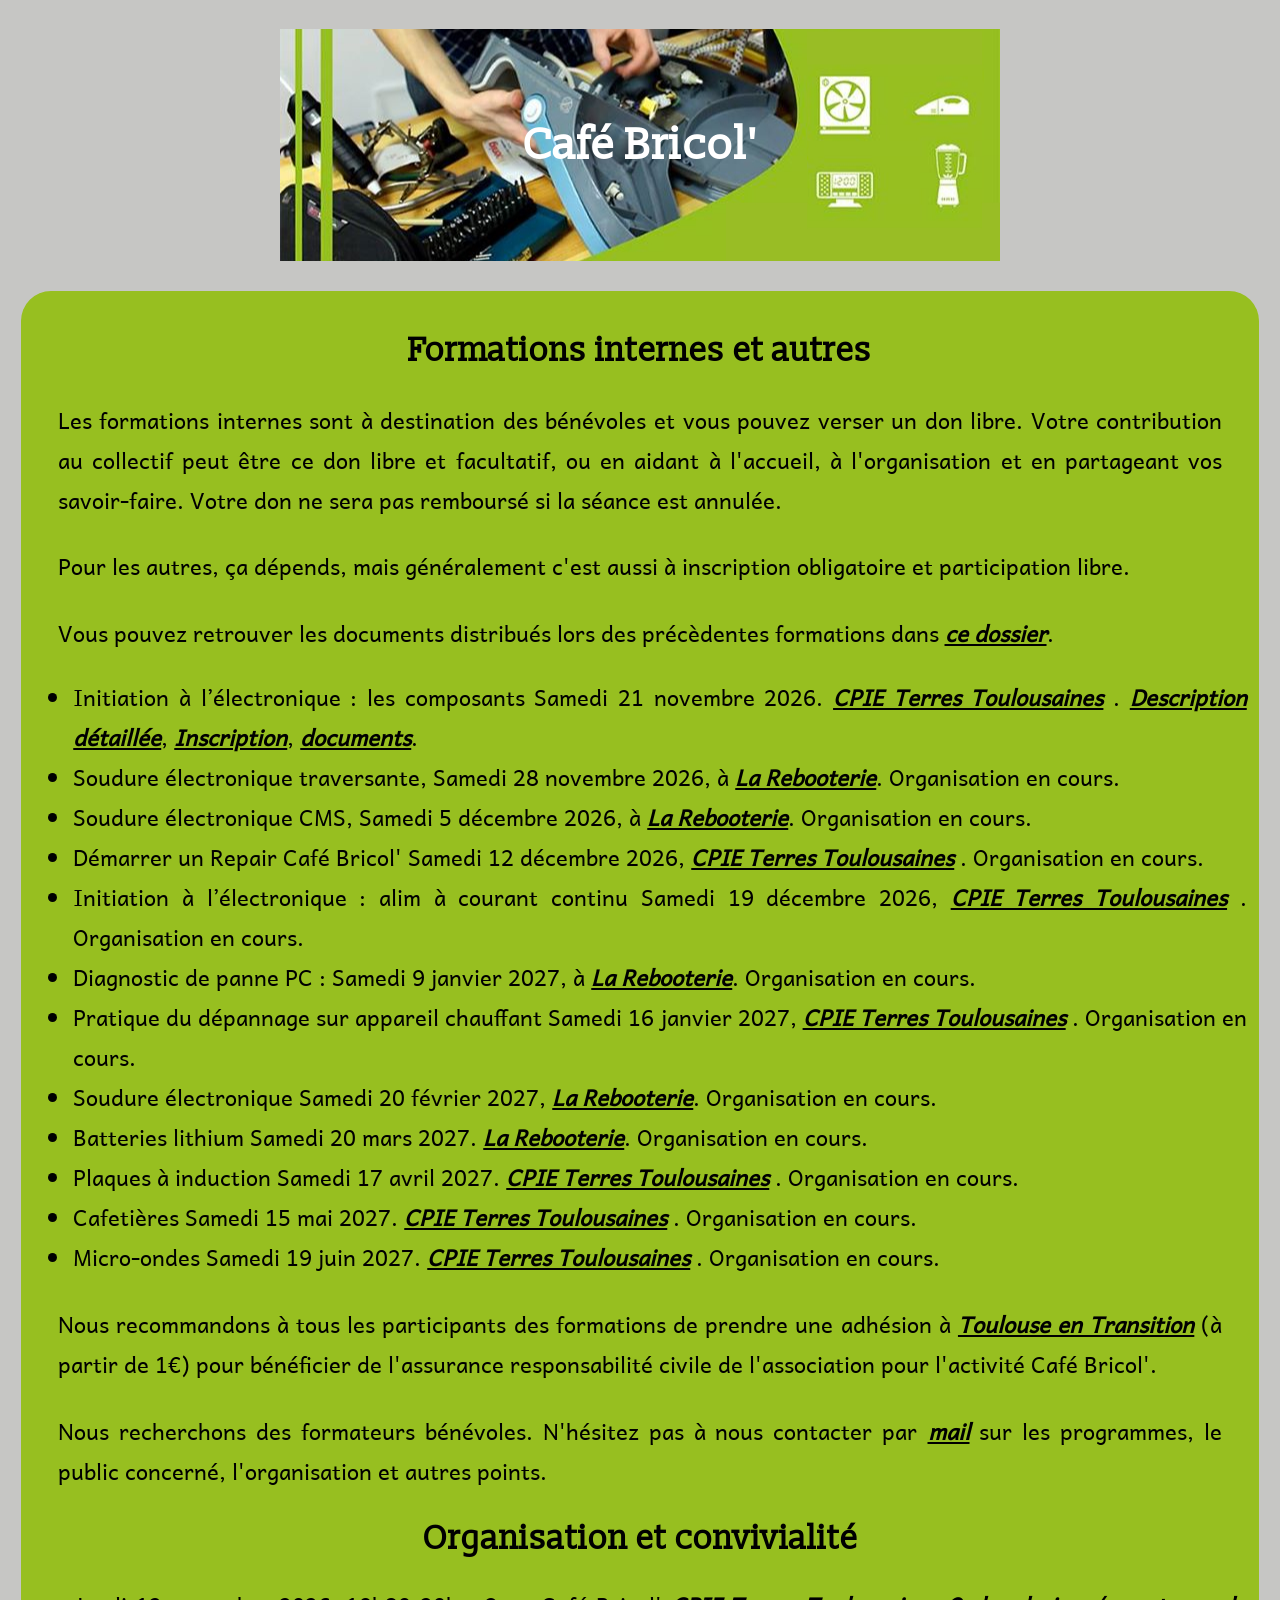
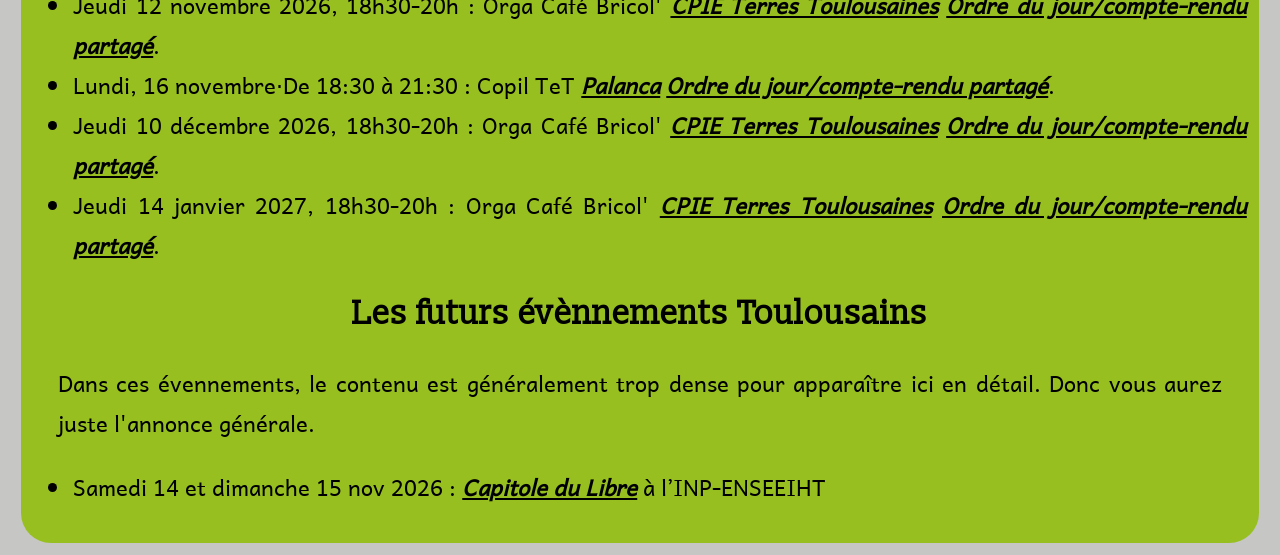
==== AgendaOrga/index.html @ ce102f4a "Maj 25 octobre Université d'été" ====
<!DOCTYPE html>
<!-- Samedi 9 ctobre 2026 Philippe -->
<html xmlns="http://www.w3.org/1999/xhtml">

<head>
        <meta name=”robots” content=”noindex”>
        <meta charset='UTF-8' />
        <title>Café Bricol'</title>
        <link rel="stylesheet" href="../static/style.css" />
        <link rel="icon" type="image/png" href="../static/icon.png">
</head>


<body>
<h1>Café Bricol'</h1>

<div class="block" id="vert">
<h2>Formations internes et autres</h2>
	<p>Les formations internes sont à destination des bénévoles et vous pouvez verser un don libre.
	Votre contribution au collectif peut être ce don libre et facultatif, ou en aidant à l'accueil, 
	à l'organisation et en partageant vos savoir-faire. Votre don ne sera pas remboursé si la séance est annulée.
	</p>
	<p>Pour les autres, ça dépends, mais généralement c'est aussi à 
		inscription obligatoire et participation libre.</p>
	<p>Vous pouvez retrouver les documents distribués lors des précèdentes formations dans
		<em><b><a href="../ArchivesFormation/index.html">ce dossier</a></b></em>.		
	</p>
	<ul>
		<li> Initiation à l’électronique : les composants Samedi 21 novembre 2026. 
			<em><b><a href="https://www.google.com/maps/place/CPIE+Terre+Toulousaine/@43.623543,1.438674,17z/data=!3m1!4b1!4m6!3m5!1s0x12aebca269691929:0x7dd81f5f22476730!8m2!3d43.623543!4d1.438674!16s%2Fg%2F11h9rp7vr0?hl=fr&entry=ttu&g_ep=EgoyMDI0MTEyNC4xIKXMDSoASAFQAw%3D%3D">CPIE Terres Toulousaines</a></b></em>
			. <em><b><a href="https://openagenda.com/fr/cafebricoltoulouse/events/16350352_formation-initiation-a-lelectronique-les-composants?mtm_source=contribute_confirmation&mtm_medium=site&mtm_campaign=show_event">
			Description détaillée</a></b></em>, 
			<em><b><a href="https://www.helloasso.com/associations/toulouse-en-transition/evenements/formation-initiation-a-l-electronique-les-composants-2">
			Inscription</a></b></em>, 
			<em><b><a href="https://cloud.le-pic.org/s/HygFrgQoQcWT7gi">
			documents</a></b></em>.	
		</li>
		<li> Soudure électronique traversante, Samedi 28 novembre 2026, à <em><b><a href="https://www.google.com/maps/place/La+Rebooterie/@43.6233152,1.4410214,18.21z/data=!4m6!3m5!1s0x12aebb13572fa56b:0x29c8a4ef43575c81!8m2!3d43.6231884!4d1.441468!16s%2Fg%2F11mtrs53kf?entry=ttu&g_ep=EgoyMDI2MDkyOS4wIKXMDSoASAFQAw%3D%3D
">La Rebooterie</a></b></em>.
			Organisation en cours. 
		</li>
		<li> Soudure électronique CMS, Samedi 5 décembre 2026, à <em><b><a href="https://www.google.com/maps/place/La+Rebooterie/@43.6233152,1.4410214,18.21z/data=!4m6!3m5!1s0x12aebb13572fa56b:0x29c8a4ef43575c81!8m2!3d43.6231884!4d1.441468!16s%2Fg%2F11mtrs53kf?entry=ttu&g_ep=EgoyMDI2MDkyOS4wIKXMDSoASAFQAw%3D%3D
">La Rebooterie</a></b></em>.
			Organisation en cours. 
		</li>
		<li> Démarrer un Repair Café Bricol' Samedi 12 décembre 2026, 
			<em><b><a href="https://www.google.com/maps/place/CPIE+Terre+Toulousaine/@43.623543,1.438674,17z/data=!3m1!4b1!4m6!3m5!1s0x12aebca269691929:0x7dd81f5f22476730!8m2!3d43.623543!4d1.438674!16s%2Fg%2F11h9rp7vr0?hl=fr&entry=ttu&g_ep=EgoyMDI0MTEyNC4xIKXMDSoASAFQAw%3D%3D">CPIE Terres Toulousaines</a></b></em>
			. Organisation en cours. 
		</li>
		<li> Initiation à l’électronique : alim à courant continu Samedi 19 décembre 2026, 
			 <em><b><a href="https://www.google.com/maps/place/CPIE+Terre+Toulousaine/@43.623543,1.438674,17z/data=!3m1!4b1!4m6!3m5!1s0x12aebca269691929:0x7dd81f5f22476730!8m2!3d43.623543!4d1.438674!16s%2Fg%2F11h9rp7vr0?hl=fr&entry=ttu&g_ep=EgoyMDI0MTEyNC4xIKXMDSoASAFQAw%3D%3D">CPIE Terres Toulousaines</a></b></em>
			. Organisation en cours. 
		</li>
		<li> Diagnostic de panne PC : Samedi 9 janvier 2027, à 
			<em><b><a href="https://www.google.com/maps/place/La+Rebooterie/@43.6233152,1.4410214,18.21z/data=!4m6!3m5!1s0x12aebb13572fa56b:0x29c8a4ef43575c81!8m2!3d43.6231884!4d1.441468!16s%2Fg%2F11mtrs53kf?entry=ttu&g_ep=EgoyMDI2MDkyOS4wIKXMDSoASAFQAw%3D%3D
">La Rebooterie</a></b></em>.
			Organisation en cours. 
		</li>
		<li> Pratique du dépannage sur appareil chauffant Samedi 16 janvier 2027, 
			 <em><b><a href="https://www.google.com/maps/place/CPIE+Terre+Toulousaine/@43.623543,1.438674,17z/data=!3m1!4b1!4m6!3m5!1s0x12aebca269691929:0x7dd81f5f22476730!8m2!3d43.623543!4d1.438674!16s%2Fg%2F11h9rp7vr0?hl=fr&entry=ttu&g_ep=EgoyMDI0MTEyNC4xIKXMDSoASAFQAw%3D%3D">CPIE Terres Toulousaines</a></b></em>
			. Organisation en cours. 
		</li>
		<li> Soudure électronique Samedi 20 février 2027, 
			<em><b><a href="https://www.google.com/maps/place/La+Rebooterie/@43.6233152,1.4410214,18.21z/data=!4m6!3m5!1s0x12aebb13572fa56b:0x29c8a4ef43575c81!8m2!3d43.6231884!4d1.441468!16s%2Fg%2F11mtrs53kf?entry=ttu&g_ep=EgoyMDI2MDkyOS4wIKXMDSoASAFQAw%3D%3D
">La Rebooterie</a></b></em>. Organisation en cours. 
		</li>
		<li> Batteries lithium Samedi 20 mars 2027. 
			<em><b><a href="https://www.google.com/maps/place/La+Rebooterie/@43.6233152,1.4410214,18.21z/data=!4m6!3m5!1s0x12aebb13572fa56b:0x29c8a4ef43575c81!8m2!3d43.6231884!4d1.441468!16s%2Fg%2F11mtrs53kf?entry=ttu&g_ep=EgoyMDI2MDkyOS4wIKXMDSoASAFQAw%3D%3D
">La Rebooterie</a></b></em>.
			Organisation en cours. 
		</li>
		<li> Plaques à induction Samedi 17 avril 2027. 
			 <em><b><a href="https://www.google.com/maps/place/CPIE+Terre+Toulousaine/@43.623543,1.438674,17z/data=!3m1!4b1!4m6!3m5!1s0x12aebca269691929:0x7dd81f5f22476730!8m2!3d43.623543!4d1.438674!16s%2Fg%2F11h9rp7vr0?hl=fr&entry=ttu&g_ep=EgoyMDI0MTEyNC4xIKXMDSoASAFQAw%3D%3D">CPIE Terres Toulousaines</a></b></em>
			. Organisation en cours. 
		</li>
		<li> Cafetières Samedi 15 mai 2027. 
			 <em><b><a href="https://www.google.com/maps/place/CPIE+Terre+Toulousaine/@43.623543,1.438674,17z/data=!3m1!4b1!4m6!3m5!1s0x12aebca269691929:0x7dd81f5f22476730!8m2!3d43.623543!4d1.438674!16s%2Fg%2F11h9rp7vr0?hl=fr&entry=ttu&g_ep=EgoyMDI0MTEyNC4xIKXMDSoASAFQAw%3D%3D">CPIE Terres Toulousaines</a></b></em>
			. Organisation en cours. 
		</li>
		<li> Micro-ondes Samedi 19 juin 2027. 
			 <em><b><a href="https://www.google.com/maps/place/CPIE+Terre+Toulousaine/@43.623543,1.438674,17z/data=!3m1!4b1!4m6!3m5!1s0x12aebca269691929:0x7dd81f5f22476730!8m2!3d43.623543!4d1.438674!16s%2Fg%2F11h9rp7vr0?hl=fr&entry=ttu&g_ep=EgoyMDI0MTEyNC4xIKXMDSoASAFQAw%3D%3D">CPIE Terres Toulousaines</a></b></em>
			. Organisation en cours. 
		</li>
	</ul>
<!--		<p>Ces formations auront lieu au local de <em><b><a 
				href="https://www.google.com/maps/place/CPIE+Terre+Toulousaine/@43.623543,1.438674,17z/data=!3m1!4b1!4m6!3m5!1s0x12aebca269691929:0x7dd81f5f22476730!8m2!3d43.623543!4d1.438674!16s%2Fg%2F11h9rp7vr0?hl=fr&entry=ttu&g_ep=EgoyMDI0MTEyNC4xIKXMDSoASAFQAw%3D%3D">
				CPIE Terres Toulousaines</a></b></em>.


https://www.google.com/maps/place/La+Rebooterie/@43.6233152,1.4410214,18.21z/data=!4m6!3m5!1s0x12aebb13572fa56b:0x29c8a4ef43575c81!8m2!3d43.6231884!4d1.441468!16s%2Fg%2F11mtrs53kf?entry=ttu&g_ep=EgoyMDI2MDkyOS4wIKXMDSoASAFQAw%3D%3D

<em><b><a href="https://www.google.com/maps/place/La+Rebooterie/@43.6233152,1.4410214,18.21z/data=!4m6!3m5!1s0x12aebb13572fa56b:0x29c8a4ef43575c81!8m2!3d43.6231884!4d1.441468!16s%2Fg%2F11mtrs53kf?entry=ttu&g_ep=EgoyMDI2MDkyOS4wIKXMDSoASAFQAw%3D%3D
">La Rebooterie</a></b></em>.




		</p>
-->
  <p>Nous recommandons à tous les participants des formations de prendre une adhésion à <em><b><a href="https://toulouse.entransition.fr/">Toulouse en Transition</a></b></em> (à partir de 1€) pour bénéficier de l'assurance responsabilité civile de l'association pour l'activité Café Bricol'.
		</p>
		<p>Nous recherchons des formateurs bénévoles. N'hésitez pas à nous contacter par <em><b><a href="mailto:cafebricol.toulouse@gmail.com">mail</a></b></em> sur les programmes, le public concerné, l'organisation et autres points.
		</p>

<h2>Organisation et convivialité</h2>

	<ul>
				
		
		<li>Jeudi 12 novembre 2026, 18h30-20h : Orga Café Bricol' <em><b><a href="https://www.google.com/maps/place/CPIE+Terre+Toulousaine/@43.623543,1.438674,17z/data=!3m1!4b1!4m6!3m5!1s0x12aebca269691929:0x7dd81f5f22476730!8m2!3d43.623543!4d1.438674!16s%2Fg%2F11h9rp7vr0?hl=fr&entry=ttu&g_ep=EgoyMDI0MTEyNC4xIKXMDSoASAFQAw%3D%3D">CPIE Terres Toulousaines</a></b></em>
		   <em><b><a href="https://docs.google.com/document/d/1XATuu6xTfEaRN1dZeyevZxhqsYi4N_PUcVpO7U7CSH8/edit?usp=sharing">Ordre du jour/compte-rendu partagé</a></b></em>.
		</li>
		<li>Lundi, 16 novembre⋅De 18:30 à 21:30 : Copil TeT <em><b><a href="https://www.google.com/maps/place/Palanca/@43.6098647,1.4381077,20z/data=!4m6!3m5!1s0x12aebb5dfb50fd29:0xa69b456871d18230!8m2!3d43.6098647!4d1.4383183!16s%2Fg%2F11c61hdyhb?entry=ttu&g_ep=EgoyMDI2MTAyMC4wIKXMDSoASAFQAw%3D%3D">
			Palanca</a></b></em>  
		   <em><b><a href="https://semestriel.framapad.org/p/CoPil_Toulouse_en_Transition">Ordre du jour/compte-rendu partagé</a></b></em>.
		</li>
		<li>Jeudi 10 décembre 2026, 18h30-20h : Orga Café Bricol' <em><b><a href="https://www.google.com/maps/place/CPIE+Terre+Toulousaine/@43.623543,1.438674,17z/data=!3m1!4b1!4m6!3m5!1s0x12aebca269691929:0x7dd81f5f22476730!8m2!3d43.623543!4d1.438674!16s%2Fg%2F11h9rp7vr0?hl=fr&entry=ttu&g_ep=EgoyMDI0MTEyNC4xIKXMDSoASAFQAw%3D%3D">CPIE Terres Toulousaines</a></b></em>
		   <em><b><a href="https://docs.google.com/document/d/1XATuu6xTfEaRN1dZeyevZxhqsYi4N_PUcVpO7U7CSH8/edit?usp=sharing">Ordre du jour/compte-rendu partagé</a></b></em>.
		</li>
		<li>Jeudi 14 janvier 2027, 18h30-20h : Orga Café Bricol' <em><b><a href="https://www.google.com/maps/place/CPIE+Terre+Toulousaine/@43.623543,1.438674,17z/data=!3m1!4b1!4m6!3m5!1s0x12aebca269691929:0x7dd81f5f22476730!8m2!3d43.623543!4d1.438674!16s%2Fg%2F11h9rp7vr0?hl=fr&entry=ttu&g_ep=EgoyMDI0MTEyNC4xIKXMDSoASAFQAw%3D%3D">CPIE Terres Toulousaines</a></b></em>
		   <em><b><a href="https://docs.google.com/document/d/1XATuu6xTfEaRN1dZeyevZxhqsYi4N_PUcVpO7U7CSH8/edit?usp=sharing">Ordre du jour/compte-rendu partagé</a></b></em>.
		</li>

		

	</ul>
	
<h2>Les futurs évènnements Toulousains</h2>
	<p>Dans ces évennements, le contenu est généralement trop dense pour apparaître ici en détail. Donc vous aurez juste l'annonce générale.</p>
	<ul>
		<li>Samedi 14 et dimanche 15 nov 2026 : <em><b><a href="https://capitoledulibre.org/">Capitole du Libre</a></b></em> à l’INP-ENSEEIHT
        </li>
<!--		<li> Les samedi 13 et dimanche 14 février 2027, le <em><b><a href="https://www.tetalab.org/fr">TetaLab</a>
			</b></em> propose ses Universités d'hiver à <em><b><a href="https://www.tetalab.org/fr/contact">Topic</a>
			</b></em>. Organisation en cours.
		</li>
		<li> Les samedi 10 et dimanche 11 avril 2027, le <em><b><a href="https://www.tetalab.org/fr">TetaLab</a>
			</b></em> propose ses Universités de printemps à <em><b><a href="https://www.tetalab.org/fr/contact">Topic</a>
			</b></em>. Organisation en cours.
		</li>
/-->
	
	
	
	</ul>
</div>

</body>
</html>
---- static/style.css ----
/* 
 * Fonts
 * The Slabo and Andika fonts are under SIL Open Font License:
 * http://cafebricol.fr/static/SIL%20Open%20Font%20License.txt
 */

@font-face {
  font-family: 'Slabo';
  src: url('slabo.ttf');
}

@font-face {
  font-family: 'Andika';
  src: url('andika.ttf');
}

/* Links */
a:link {color: #000000; text-decoration: underline; }
a:visited {color: #000000; text-decoration: underline; }
a:hover {color: #c6c6c4; text-decoration: underline; }

#lcarte {
  text-align: center;
}

/* General style */
body {
  font-family: 'Andika';
  font-size: 22px;
  background-color: #c6c6c4;
  text-align: justify;
}

h1 {
  font-family: 'Slabo';
  text-align: center;
  padding: 7%;
  background: url('banner.jpg') no-repeat center;
  color: white;
}

h2 {
  font-family: 'Slabo';
  text-align: center;
}

p {
  margin: 2%;
  padding-top: 0.2%;
}

/* Main blocks */
div.block {
  border-radius: 30px;
  margin: 1%;
  margin-top: 1.5%;
  padding: 1%;
  position: relative;
}

#vert {
  background-color: #97bf20;
}


#bleu {
  background-color: #3b64d6;
}

#orange{
  background-color: #f39324;
}

#jaune{
  background-color: #caca20c7;
}

#rose {
  background-color: #c72bad;
}

/* Images */
<!--
#rss {
  height: 35px;
}
-->
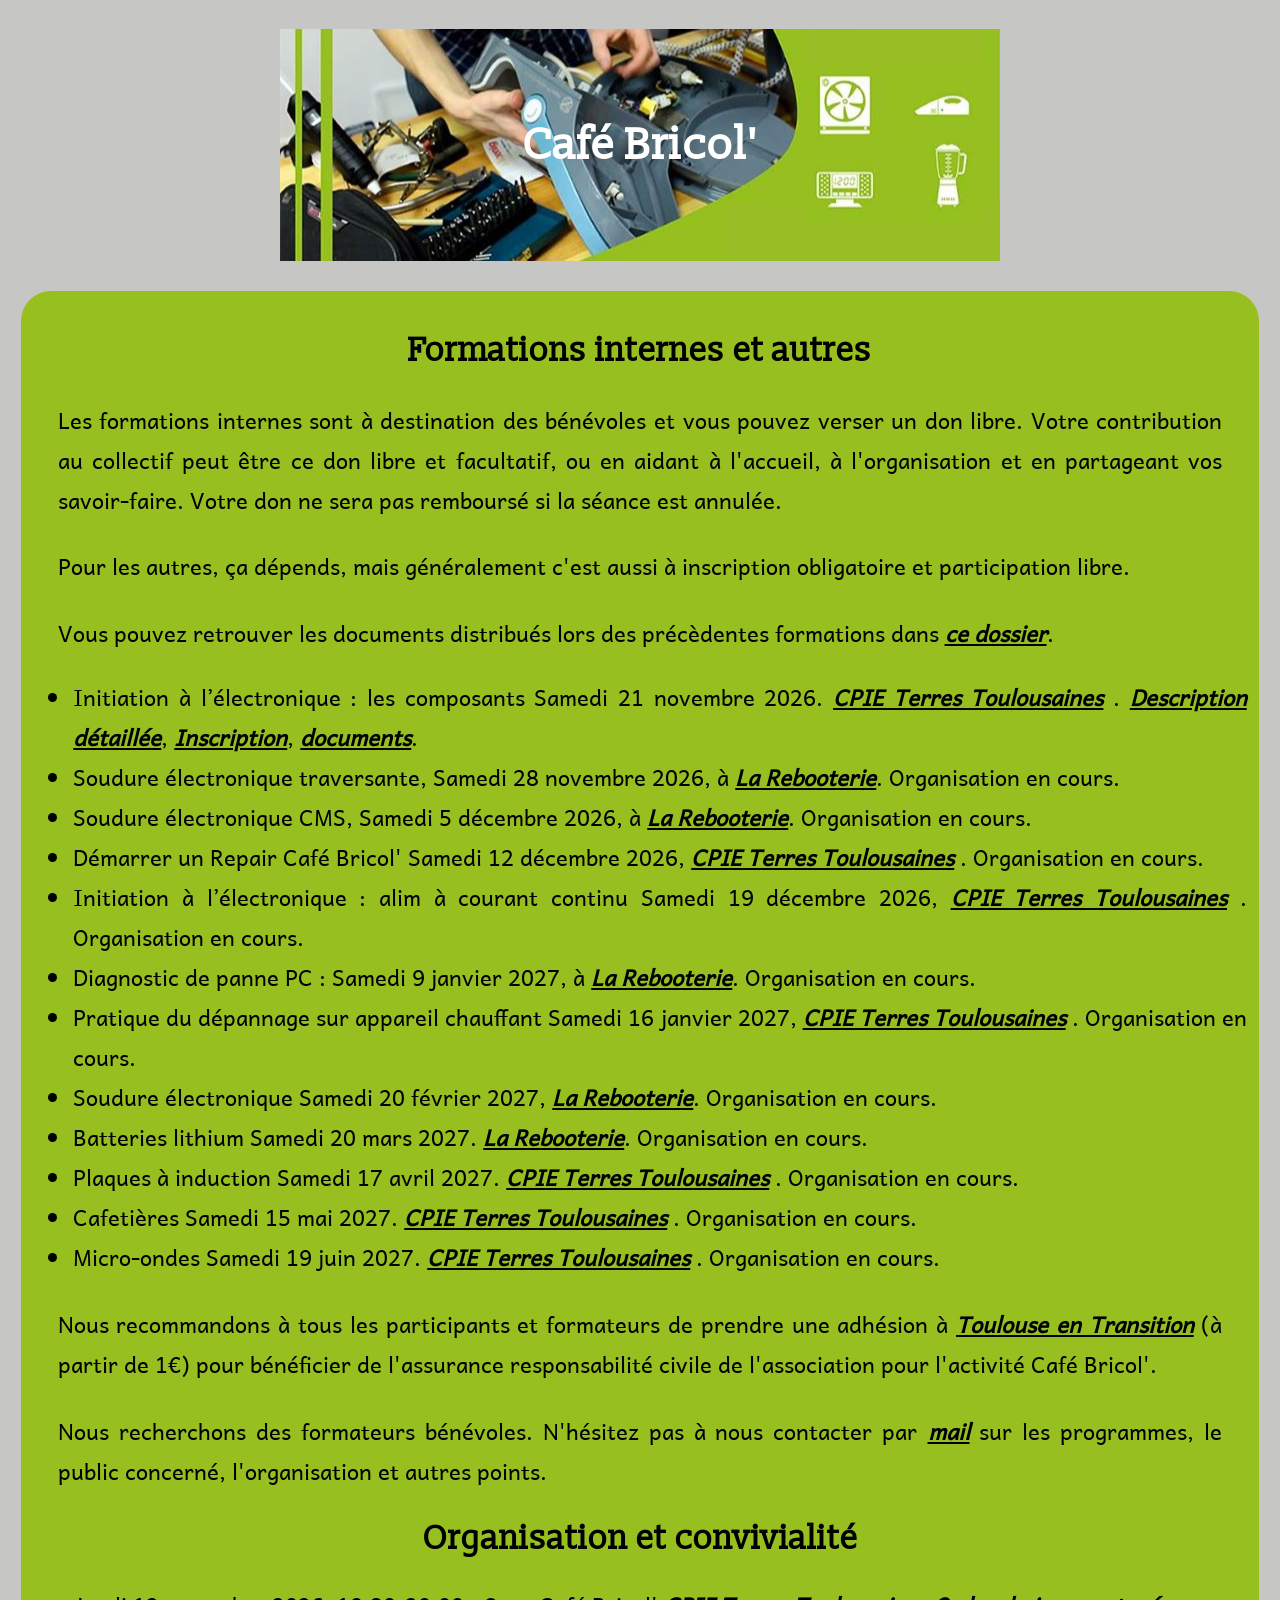
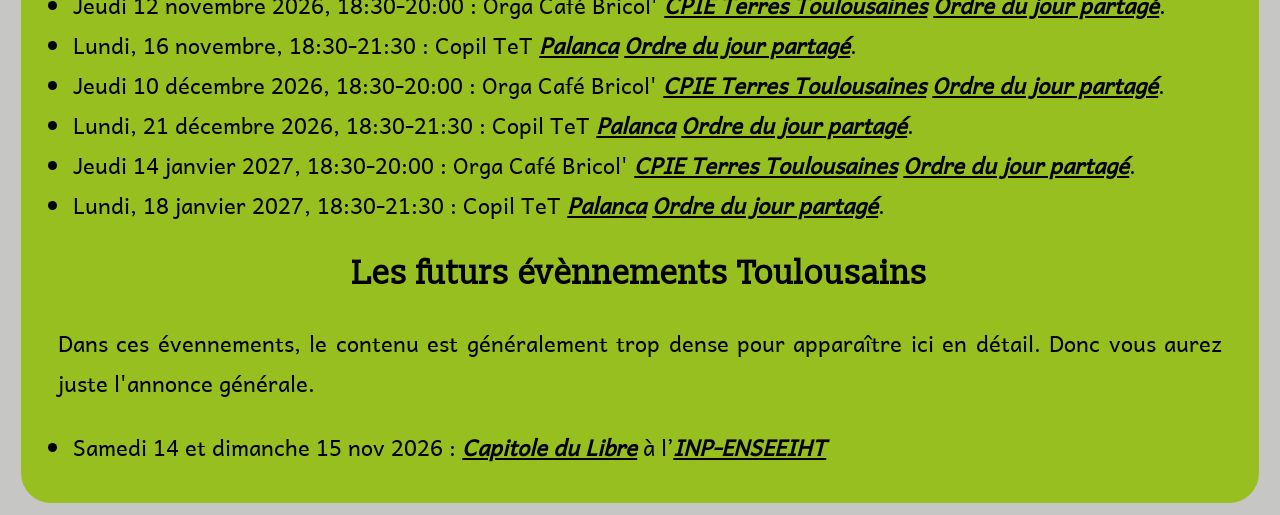
==== commit 9f48485a: "MAJ 28 octobre" ====
--- a/AgendaOrga/index.html
+++ b/AgendaOrga/index.html
@@ -1,5 +1,5 @@
 <!DOCTYPE html>
-<!-- Samedi 9 ctobre 2026 Philippe -->
+<!-- Samedi 28 ctobre 2026 Philippe -->
 <html xmlns="http://www.w3.org/1999/xhtml">
 
 <head>
@@ -97,38 +97,42 @@
 
 		</p>
 -->
-  <p>Nous recommandons à tous les participants des formations de prendre une adhésion à <em><b><a href="https://toulouse.entransition.fr/">Toulouse en Transition</a></b></em> (à partir de 1€) pour bénéficier de l'assurance responsabilité civile de l'association pour l'activité Café Bricol'.
+  <p>Nous recommandons à tous les participants et formateurs de prendre une adhésion à <em><b><a href="https://toulouse.entransition.fr/">Toulouse en Transition</a></b></em> (à partir de 1€) pour bénéficier de l'assurance responsabilité civile de l'association pour l'activité Café Bricol'.
 		</p>
 		<p>Nous recherchons des formateurs bénévoles. N'hésitez pas à nous contacter par <em><b><a href="mailto:cafebricol.toulouse@gmail.com">mail</a></b></em> sur les programmes, le public concerné, l'organisation et autres points.
 		</p>
 
 <h2>Organisation et convivialité</h2>
 
-	<ul>
-				
-		
-		<li>Jeudi 12 novembre 2026, 18h30-20h : Orga Café Bricol' <em><b><a href="https://www.google.com/maps/place/CPIE+Terre+Toulousaine/@43.623543,1.438674,17z/data=!3m1!4b1!4m6!3m5!1s0x12aebca269691929:0x7dd81f5f22476730!8m2!3d43.623543!4d1.438674!16s%2Fg%2F11h9rp7vr0?hl=fr&entry=ttu&g_ep=EgoyMDI0MTEyNC4xIKXMDSoASAFQAw%3D%3D">CPIE Terres Toulousaines</a></b></em>
-		   <em><b><a href="https://docs.google.com/document/d/1XATuu6xTfEaRN1dZeyevZxhqsYi4N_PUcVpO7U7CSH8/edit?usp=sharing">Ordre du jour/compte-rendu partagé</a></b></em>.
+	<ul>	
+		<li>Jeudi 12 novembre 2026, 18:30-20:00 : Orga Café Bricol' <em><b><a href="https://www.google.com/maps/place/CPIE+Terre+Toulousaine/@43.623543,1.438674,17z/data=!3m1!4b1!4m6!3m5!1s0x12aebca269691929:0x7dd81f5f22476730!8m2!3d43.623543!4d1.438674!16s%2Fg%2F11h9rp7vr0?hl=fr&entry=ttu&g_ep=EgoyMDI0MTEyNC4xIKXMDSoASAFQAw%3D%3D">CPIE Terres Toulousaines</a></b></em>
+		   <em><b><a href="https://docs.google.com/document/d/1XATuu6xTfEaRN1dZeyevZxhqsYi4N_PUcVpO7U7CSH8/edit?usp=sharing">Ordre du jour partagé</a></b></em>.
 		</li>
-		<li>Lundi, 16 novembre⋅De 18:30 à 21:30 : Copil TeT <em><b><a href="https://www.google.com/maps/place/Palanca/@43.6098647,1.4381077,20z/data=!4m6!3m5!1s0x12aebb5dfb50fd29:0xa69b456871d18230!8m2!3d43.6098647!4d1.4383183!16s%2Fg%2F11c61hdyhb?entry=ttu&g_ep=EgoyMDI2MTAyMC4wIKXMDSoASAFQAw%3D%3D">
+		<li>Lundi, 16 novembre, 18:30-21:30 : Copil TeT <em><b><a href="https://www.google.com/maps/place/Palanca/@43.6098647,1.4381077,20z/data=!4m6!3m5!1s0x12aebb5dfb50fd29:0xa69b456871d18230!8m2!3d43.6098647!4d1.4383183!16s%2Fg%2F11c61hdyhb?entry=ttu&g_ep=EgoyMDI2MTAyMC4wIKXMDSoASAFQAw%3D%3D">
 			Palanca</a></b></em>  
-		   <em><b><a href="https://semestriel.framapad.org/p/CoPil_Toulouse_en_Transition">Ordre du jour/compte-rendu partagé</a></b></em>.
+		   <em><b><a href="https://semestriel.framapad.org/p/CoPil_Toulouse_en_Transition">Ordre du jour partagé</a></b></em>.
 		</li>
-		<li>Jeudi 10 décembre 2026, 18h30-20h : Orga Café Bricol' <em><b><a href="https://www.google.com/maps/place/CPIE+Terre+Toulousaine/@43.623543,1.438674,17z/data=!3m1!4b1!4m6!3m5!1s0x12aebca269691929:0x7dd81f5f22476730!8m2!3d43.623543!4d1.438674!16s%2Fg%2F11h9rp7vr0?hl=fr&entry=ttu&g_ep=EgoyMDI0MTEyNC4xIKXMDSoASAFQAw%3D%3D">CPIE Terres Toulousaines</a></b></em>
-		   <em><b><a href="https://docs.google.com/document/d/1XATuu6xTfEaRN1dZeyevZxhqsYi4N_PUcVpO7U7CSH8/edit?usp=sharing">Ordre du jour/compte-rendu partagé</a></b></em>.
+		<li>Jeudi 10 décembre 2026, 18:30-20:00 : Orga Café Bricol' <em><b><a href="https://www.google.com/maps/place/CPIE+Terre+Toulousaine/@43.623543,1.438674,17z/data=!3m1!4b1!4m6!3m5!1s0x12aebca269691929:0x7dd81f5f22476730!8m2!3d43.623543!4d1.438674!16s%2Fg%2F11h9rp7vr0?hl=fr&entry=ttu&g_ep=EgoyMDI0MTEyNC4xIKXMDSoASAFQAw%3D%3D">CPIE Terres Toulousaines</a></b></em>
+		   <em><b><a href="https://docs.google.com/document/d/1XATuu6xTfEaRN1dZeyevZxhqsYi4N_PUcVpO7U7CSH8/edit?usp=sharing">Ordre du jour partagé</a></b></em>.
 		</li>
-		<li>Jeudi 14 janvier 2027, 18h30-20h : Orga Café Bricol' <em><b><a href="https://www.google.com/maps/place/CPIE+Terre+Toulousaine/@43.623543,1.438674,17z/data=!3m1!4b1!4m6!3m5!1s0x12aebca269691929:0x7dd81f5f22476730!8m2!3d43.623543!4d1.438674!16s%2Fg%2F11h9rp7vr0?hl=fr&entry=ttu&g_ep=EgoyMDI0MTEyNC4xIKXMDSoASAFQAw%3D%3D">CPIE Terres Toulousaines</a></b></em>
-		   <em><b><a href="https://docs.google.com/document/d/1XATuu6xTfEaRN1dZeyevZxhqsYi4N_PUcVpO7U7CSH8/edit?usp=sharing">Ordre du jour/compte-rendu partagé</a></b></em>.
+		<li>Lundi, 21 décembre 2026, 18:30-21:30 : Copil TeT <em><b><a href="https://www.google.com/maps/place/Palanca/@43.6098647,1.4381077,20z/data=!4m6!3m5!1s0x12aebb5dfb50fd29:0xa69b456871d18230!8m2!3d43.6098647!4d1.4383183!16s%2Fg%2F11c61hdyhb?entry=ttu&g_ep=EgoyMDI2MTAyMC4wIKXMDSoASAFQAw%3D%3D">
+			Palanca</a></b></em>  
+		   <em><b><a href="https://semestriel.framapad.org/p/CoPil_Toulouse_en_Transition">Ordre du jour partagé</a></b></em>.
 		</li>
-
-		
-
+		<li>Jeudi 14 janvier 2027, 18:30-20:00 : Orga Café Bricol' <em><b><a href="https://www.google.com/maps/place/CPIE+Terre+Toulousaine/@43.623543,1.438674,17z/data=!3m1!4b1!4m6!3m5!1s0x12aebca269691929:0x7dd81f5f22476730!8m2!3d43.623543!4d1.438674!16s%2Fg%2F11h9rp7vr0?hl=fr&entry=ttu&g_ep=EgoyMDI0MTEyNC4xIKXMDSoASAFQAw%3D%3D">CPIE Terres Toulousaines</a></b></em>
+		   <em><b><a href="https://docs.google.com/document/d/1XATuu6xTfEaRN1dZeyevZxhqsYi4N_PUcVpO7U7CSH8/edit?usp=sharing">Ordre du jour partagé</a></b></em>.
+		</li>
+		<li>Lundi, 18 janvier 2027, 18:30-21:30 : Copil TeT <em><b><a href="https://www.google.com/maps/place/Palanca/@43.6098647,1.4381077,20z/data=!4m6!3m5!1s0x12aebb5dfb50fd29:0xa69b456871d18230!8m2!3d43.6098647!4d1.4383183!16s%2Fg%2F11c61hdyhb?entry=ttu&g_ep=EgoyMDI2MTAyMC4wIKXMDSoASAFQAw%3D%3D">
+			Palanca</a></b></em>  
+		   <em><b><a href="https://semestriel.framapad.org/p/CoPil_Toulouse_en_Transition">Ordre du jour partagé</a></b></em>.
+		</li>
 	</ul>
 	
 <h2>Les futurs évènnements Toulousains</h2>
 	<p>Dans ces évennements, le contenu est généralement trop dense pour apparaître ici en détail. Donc vous aurez juste l'annonce générale.</p>
 	<ul>
-		<li>Samedi 14 et dimanche 15 nov 2026 : <em><b><a href="https://capitoledulibre.org/">Capitole du Libre</a></b></em> à l’INP-ENSEEIHT
+		<li>Samedi 14 et dimanche 15 nov 2026 : <em><b><a href="https://capitoledulibre.org/">Capitole du Libre</a></b></em>
+			à l’<em><b><a href="https://www.openstreetmap.org/?mlat=43.602636&mlon=1.455096#map=19/43.602636/1.455096&layers=N">INP-ENSEEIHT</a></b></em>
         </li>
 <!--		<li> Les samedi 13 et dimanche 14 février 2027, le <em><b><a href="https://www.tetalab.org/fr">TetaLab</a>
 			</b></em> propose ses Universités d'hiver à <em><b><a href="https://www.tetalab.org/fr/contact">Topic</a>
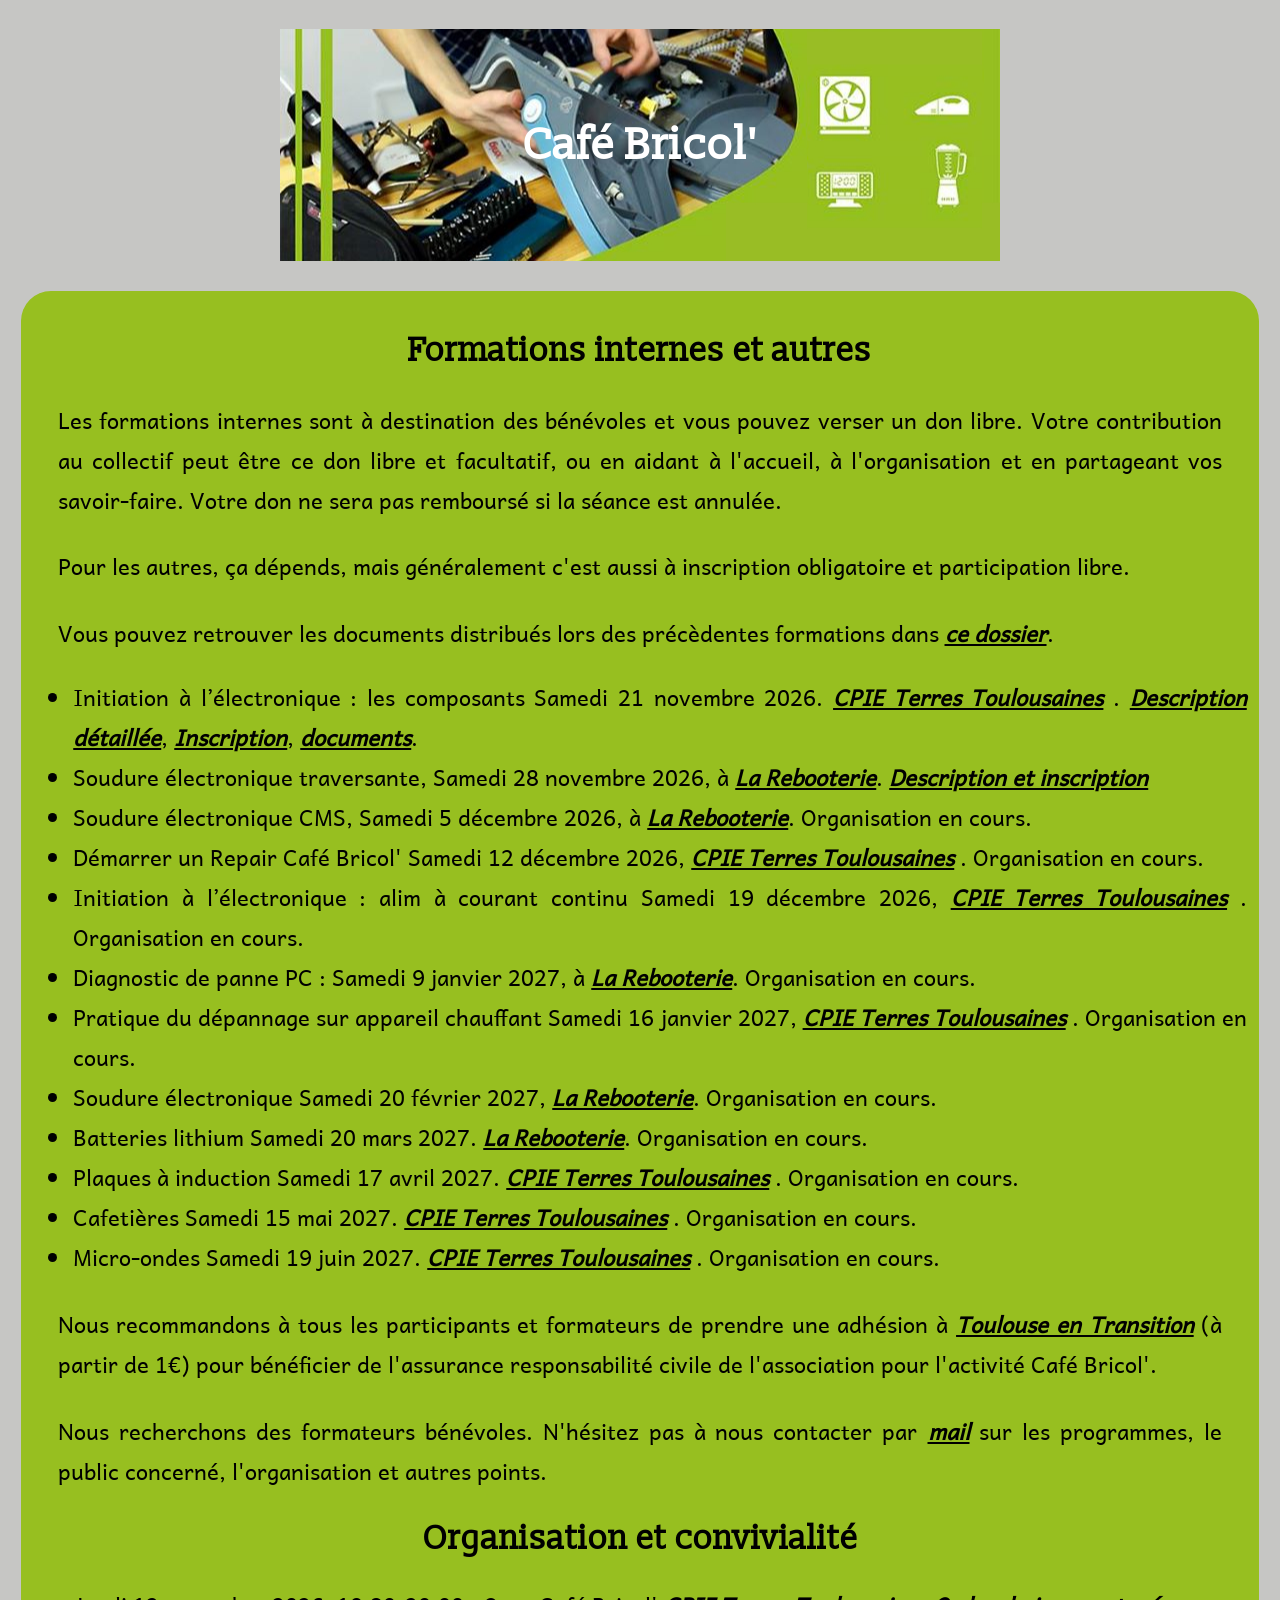
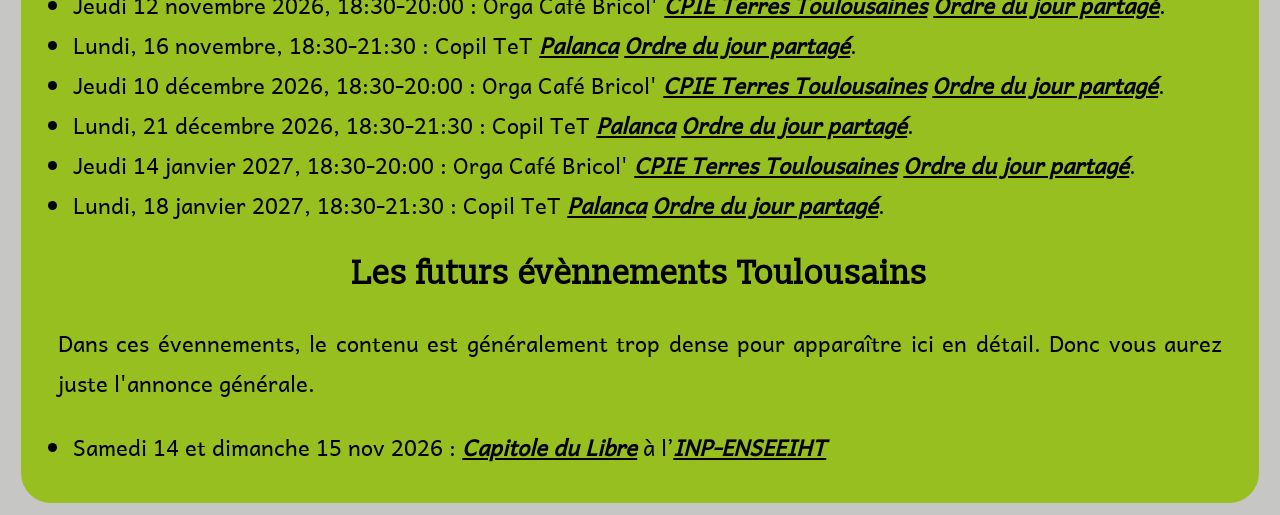
==== commit d08163c1: "maj" ====
--- a/AgendaOrga/index.html
+++ b/AgendaOrga/index.html
@@ -35,9 +35,10 @@
 			<em><b><a href="https://cloud.le-pic.org/s/HygFrgQoQcWT7gi">
 			documents</a></b></em>.	
 		</li>
-		<li> Soudure électronique traversante, Samedi 28 novembre 2026, à <em><b><a href="https://www.google.com/maps/place/La+Rebooterie/@43.6233152,1.4410214,18.21z/data=!4m6!3m5!1s0x12aebb13572fa56b:0x29c8a4ef43575c81!8m2!3d43.6231884!4d1.441468!16s%2Fg%2F11mtrs53kf?entry=ttu&g_ep=EgoyMDI2MDkyOS4wIKXMDSoASAFQAw%3D%3D
-">La Rebooterie</a></b></em>.
-			Organisation en cours. 
+		<li> Soudure électronique traversante, Samedi 28 novembre 2026, à <em><b>
+			<a href="https://www.openstreetmap.org/#map=19/43.623174/1.440802">La Rebooterie</a></b></em>.
+			<em><b><a href="https://www.helloasso.com/associations/la-rebooterie/evenements/atelier-formation-soudure-electronique-composants-traversants-niveau-debutant">
+			Description et inscription</a></b></em>
 		</li>
 		<li> Soudure électronique CMS, Samedi 5 décembre 2026, à <em><b><a href="https://www.google.com/maps/place/La+Rebooterie/@43.6233152,1.4410214,18.21z/data=!4m6!3m5!1s0x12aebb13572fa56b:0x29c8a4ef43575c81!8m2!3d43.6231884!4d1.441468!16s%2Fg%2F11mtrs53kf?entry=ttu&g_ep=EgoyMDI2MDkyOS4wIKXMDSoASAFQAw%3D%3D
 ">La Rebooterie</a></b></em>.
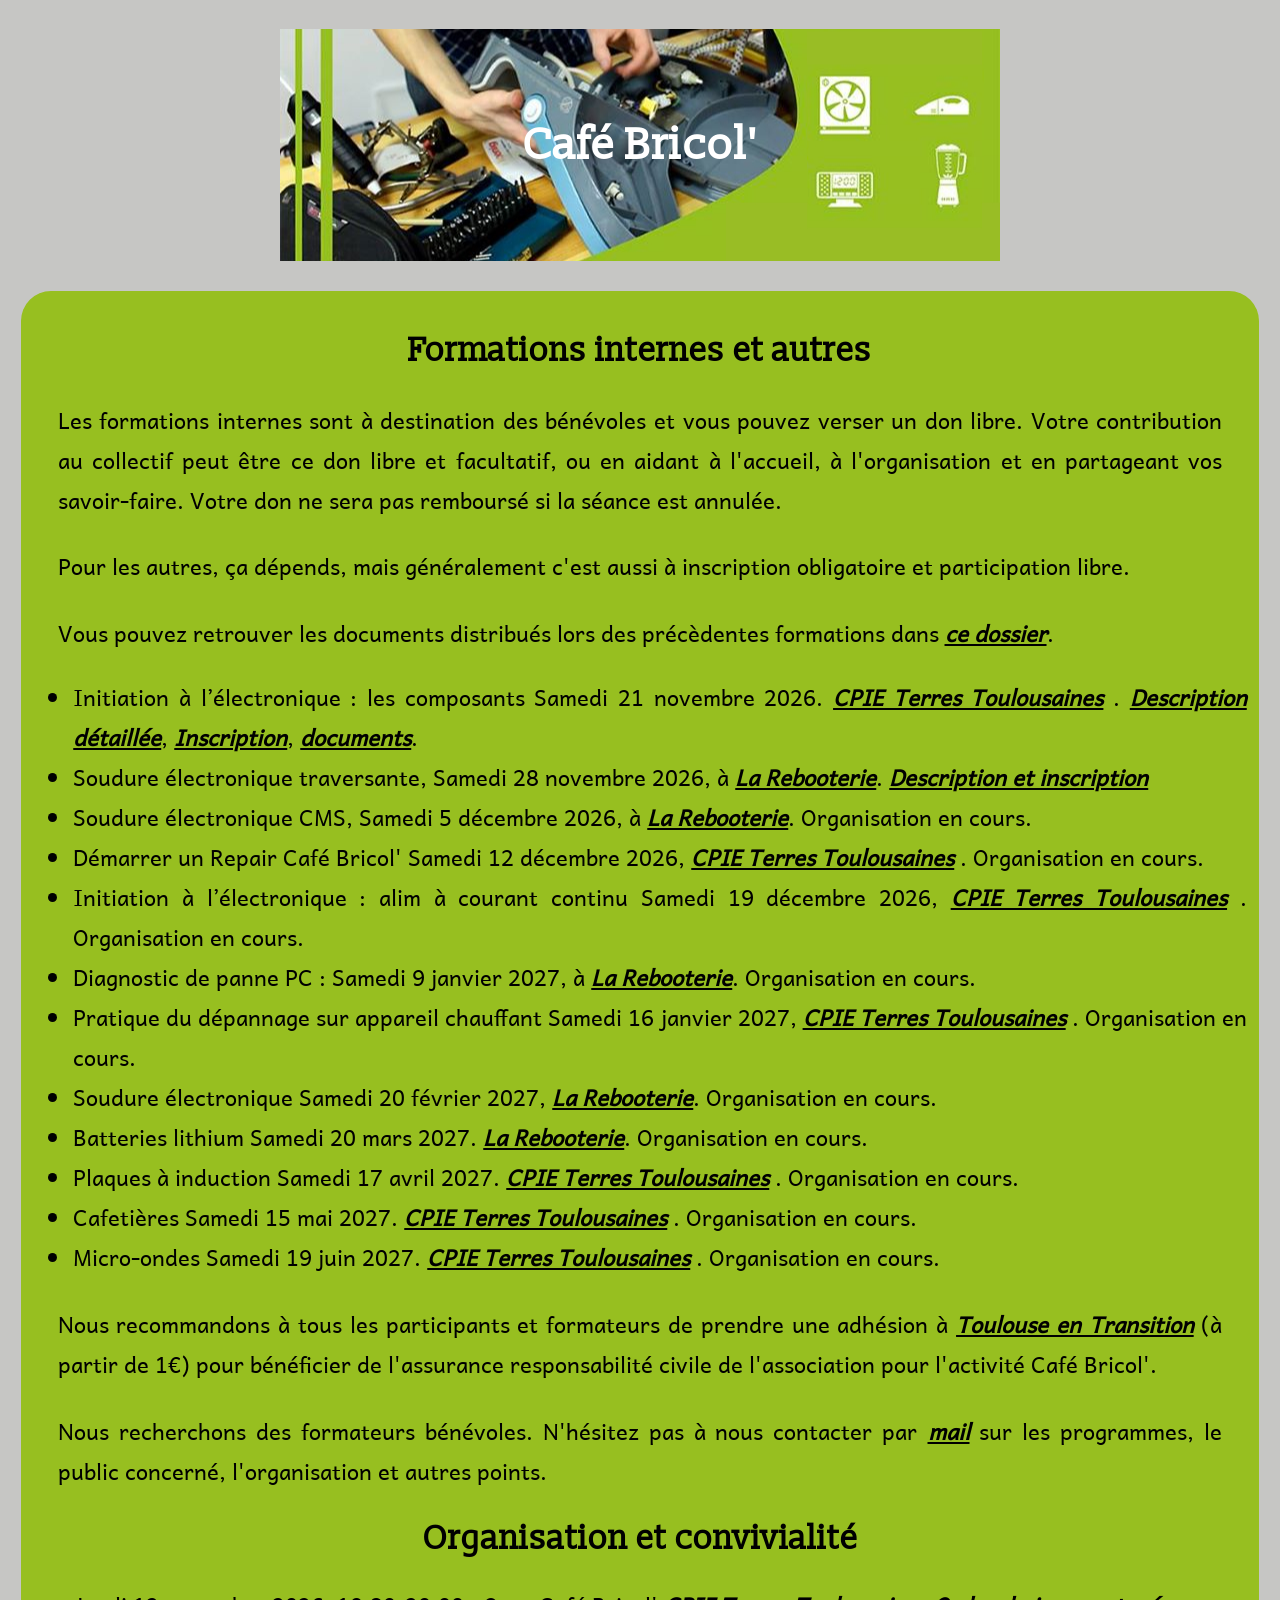
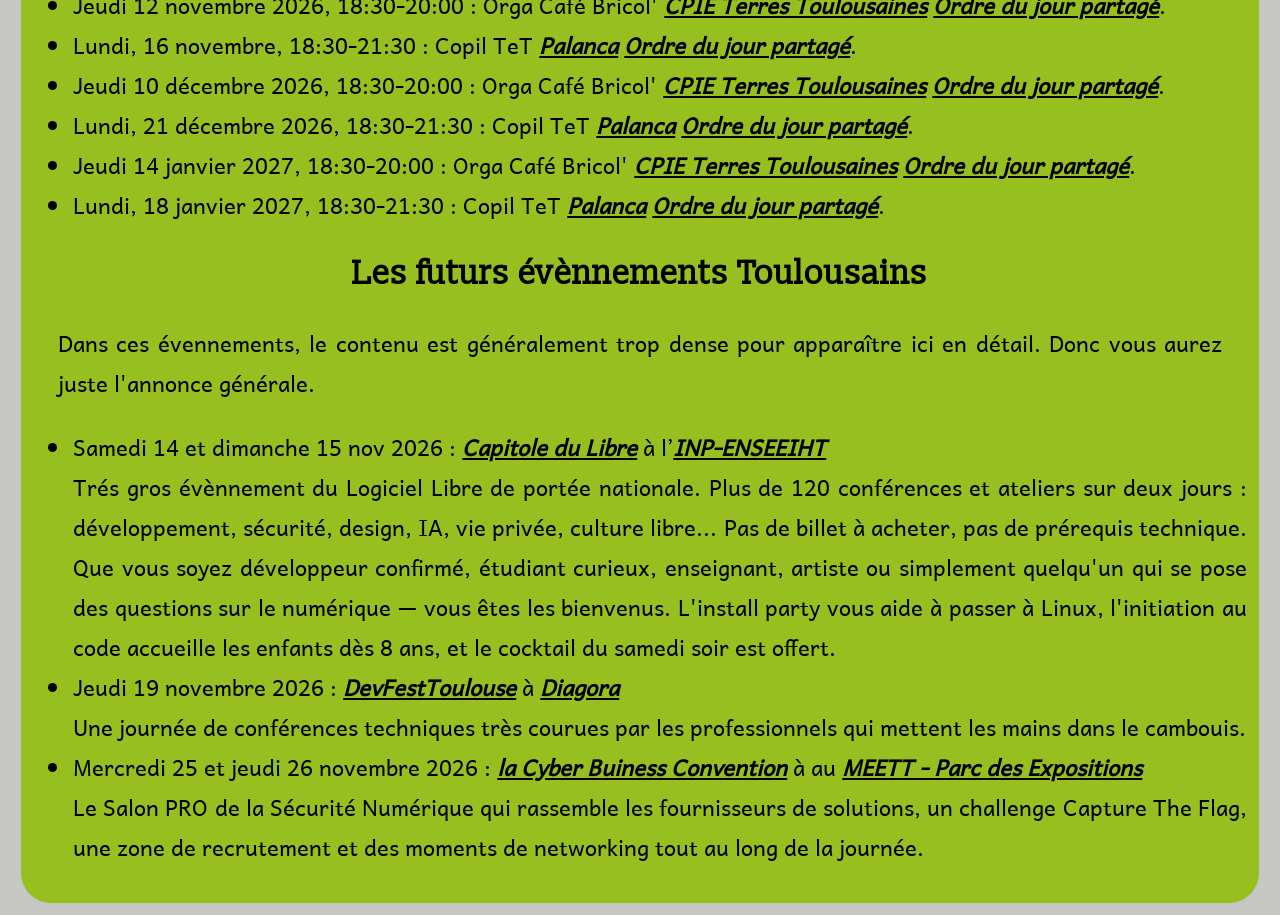
==== commit 406756b3: "maj" ====
--- a/AgendaOrga/index.html
+++ b/AgendaOrga/index.html
@@ -135,6 +135,29 @@
 		<li>Samedi 14 et dimanche 15 nov 2026 : <em><b><a href="https://capitoledulibre.org/">Capitole du Libre</a></b></em>
 			à l’<em><b><a href="https://www.openstreetmap.org/?mlat=43.602636&mlon=1.455096#map=19/43.602636/1.455096&layers=N">INP-ENSEEIHT</a></b></em>
         </li>
+		<p2>Trés gros évènnement du Logiciel Libre de portée nationale. 
+			Plus de 120 conférences et ateliers sur deux jours : développement, sécurité, design, IA, vie privée, culture libre... 
+			Pas de billet à acheter, pas de prérequis technique. 
+			Que vous soyez développeur confirmé, étudiant curieux, enseignant, artiste ou simplement 
+			quelqu'un qui se pose des questions sur le numérique — vous êtes les bienvenus. 
+			L'install party vous aide à passer à Linux, l'initiation au code accueille les enfants dès 8 ans, 
+			et le cocktail du samedi soir est offert.
+		</p2>
+		
+		<li>Jeudi 19 novembre 2026 : <em><b><a href="https://devfesttoulouse.fr/fr">DevFestToulouse</a></b></em>
+			à <em><b><a href="https://www.openstreetmap.org/?mlat=43.542008&mlon=1.513399#map=17/43.542008/1.513399">Diagora</a></b></em>
+        </li>
+		<p2>Une journée de conférences techniques très courues par les professionnels qui mettent les mains dans le cambouis. 
+		</p2>
+		
+		
+		<li>Mercredi 25 et jeudi 26 novembre 2026 : <em><b><a href="https://cbc-convention.com/">la Cyber Buiness Convention</a></b></em>
+			à au <em><b><a href="https://www.openstreetmap.org/?mlat=43.66519&mlon=1.35473#map=16/43.66519/1.35473">MEETT - Parc des Expositions</a></b></em>
+        </li>
+		<p2>Le Salon PRO de la Sécurité Numérique qui rassemble les fournisseurs de solutions, un challenge Capture The Flag, 
+			une zone de recrutement et des moments de networking tout au long de la journée.
+		</p2>
+		
 <!--		<li> Les samedi 13 et dimanche 14 février 2027, le <em><b><a href="https://www.tetalab.org/fr">TetaLab</a>
 			</b></em> propose ses Universités d'hiver à <em><b><a href="https://www.tetalab.org/fr/contact">Topic</a>
 			</b></em>. Organisation en cours.
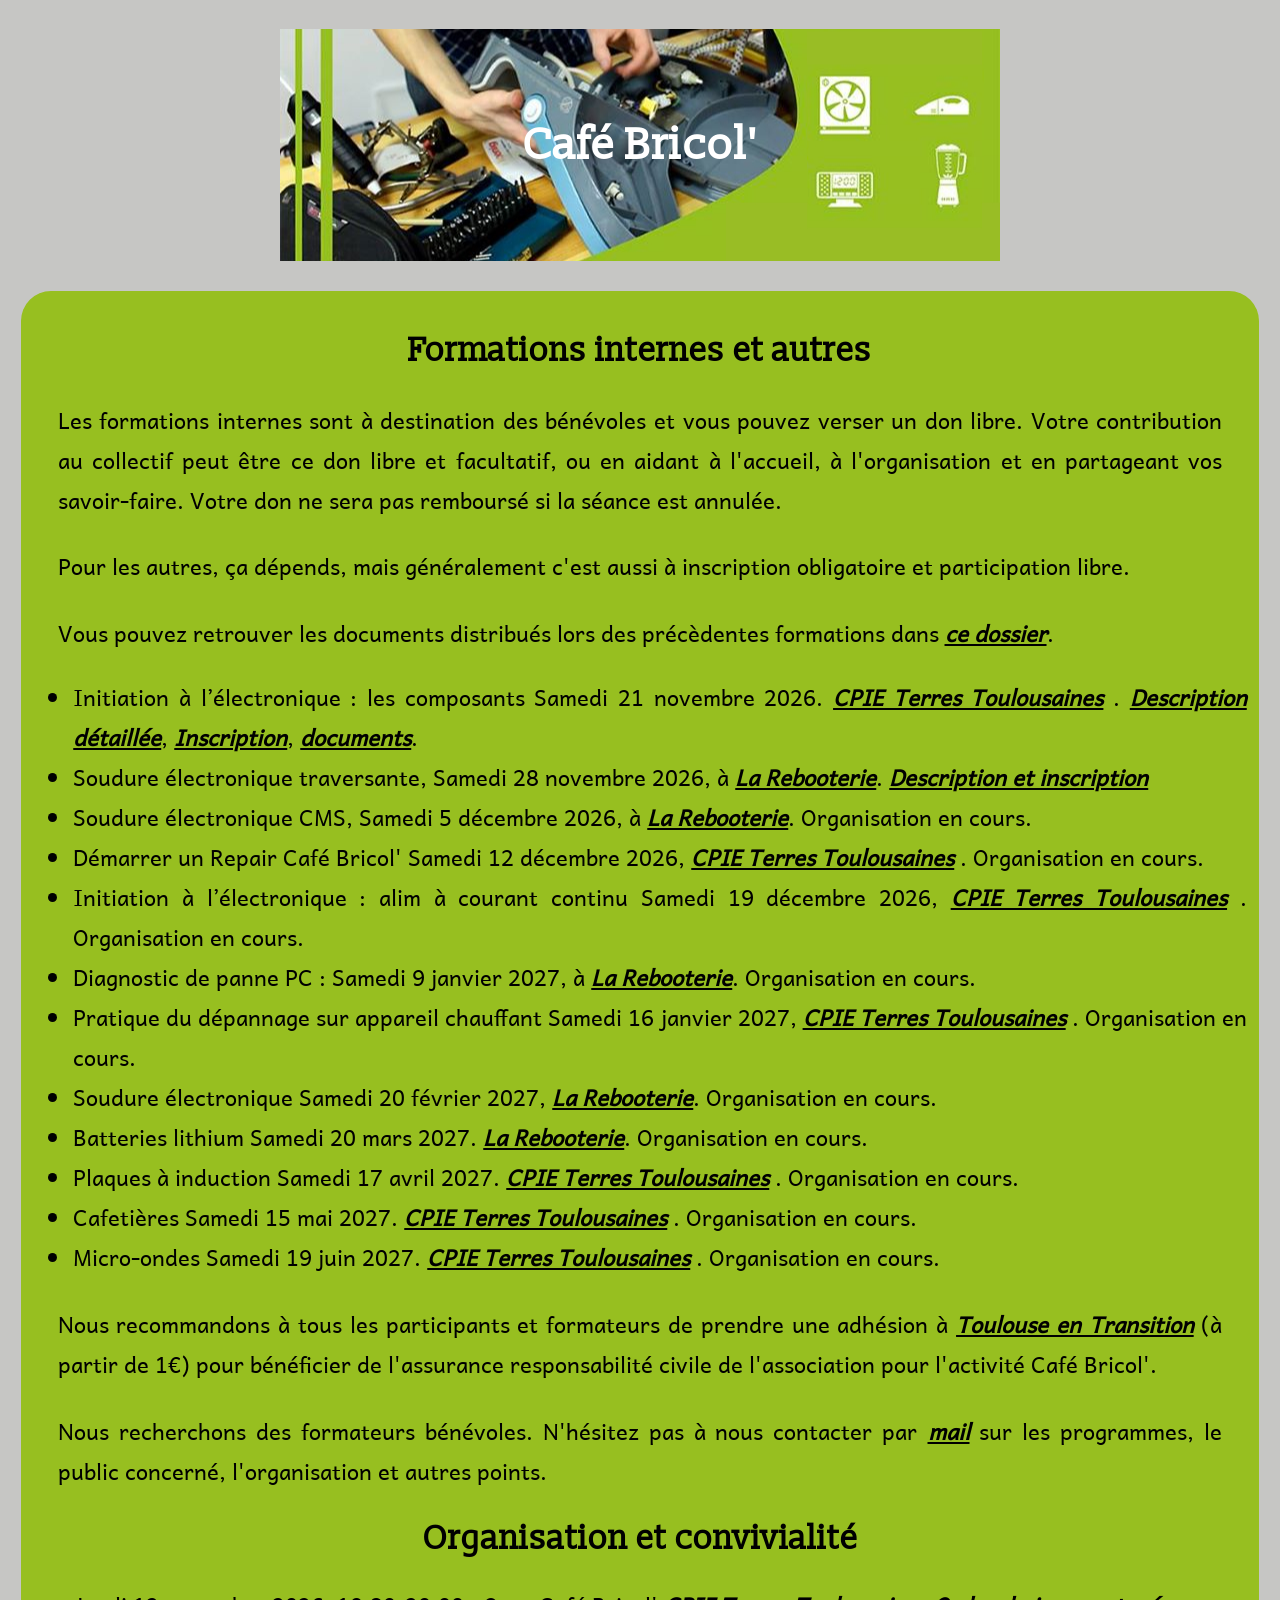
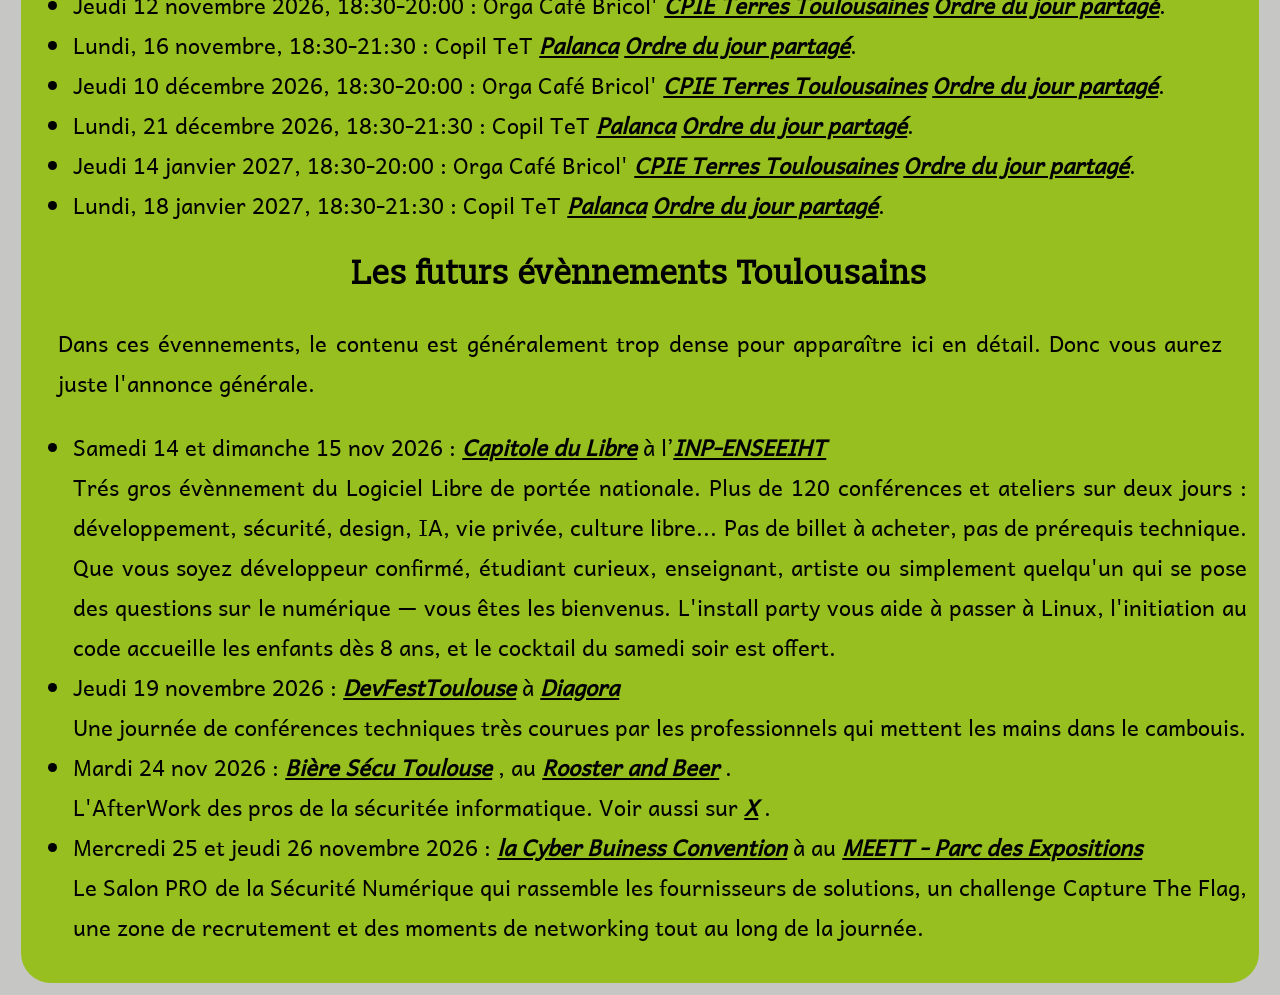
==== commit df7d9159: "maj" ====
--- a/AgendaOrga/index.html
+++ b/AgendaOrga/index.html
@@ -151,6 +151,26 @@
 		</p2>
 		
 		
+		
+		
+				<li>Mardi 24 nov 2026 : <em><b><a href="https://framadate.org/polls/98d047f49bcf0eb723a2">Bière Sécu Toulouse</a></b></em>
+			, au <em><b><a href="https://www.roosterandbeer.fr/">Rooster and Beer</a></b></em>
+        . </li>
+		<p2>L'AfterWork des pros de la sécuritée informatique. Voir aussi sur
+			<em><b><a href="https://x.com/BiereSecu">X</a></b></em> .
+		</p2>
+
+		
+		
+		
+		
+		
+		
+		
+		
+		
+		
+		
 		<li>Mercredi 25 et jeudi 26 novembre 2026 : <em><b><a href="https://cbc-convention.com/">la Cyber Buiness Convention</a></b></em>
 			à au <em><b><a href="https://www.openstreetmap.org/?mlat=43.66519&mlon=1.35473#map=16/43.66519/1.35473">MEETT - Parc des Expositions</a></b></em>
         </li>
@@ -158,6 +178,13 @@
 			une zone de recrutement et des moments de networking tout au long de la journée.
 		</p2>
 		
+		
+		
+		
+		
+		
+		
+		
 <!--		<li> Les samedi 13 et dimanche 14 février 2027, le <em><b><a href="https://www.tetalab.org/fr">TetaLab</a>
 			</b></em> propose ses Universités d'hiver à <em><b><a href="https://www.tetalab.org/fr/contact">Topic</a>
 			</b></em>. Organisation en cours.
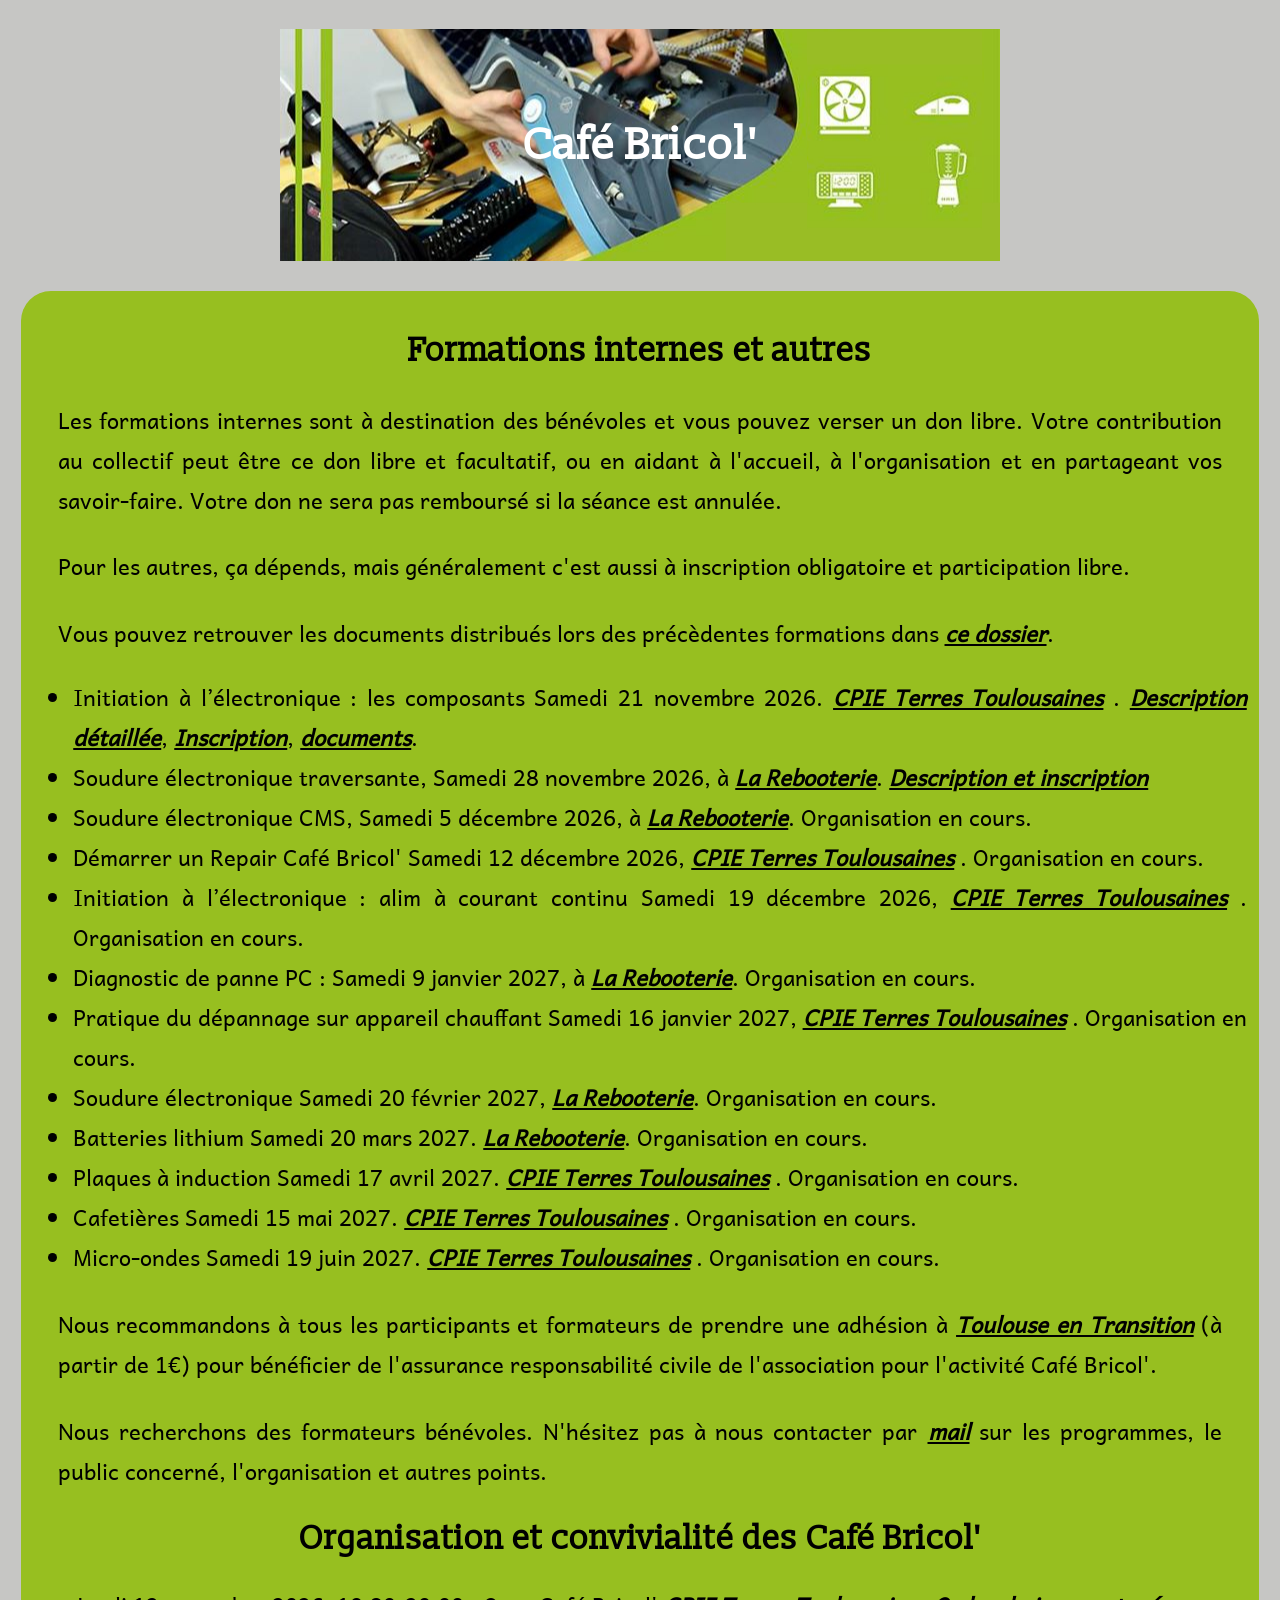
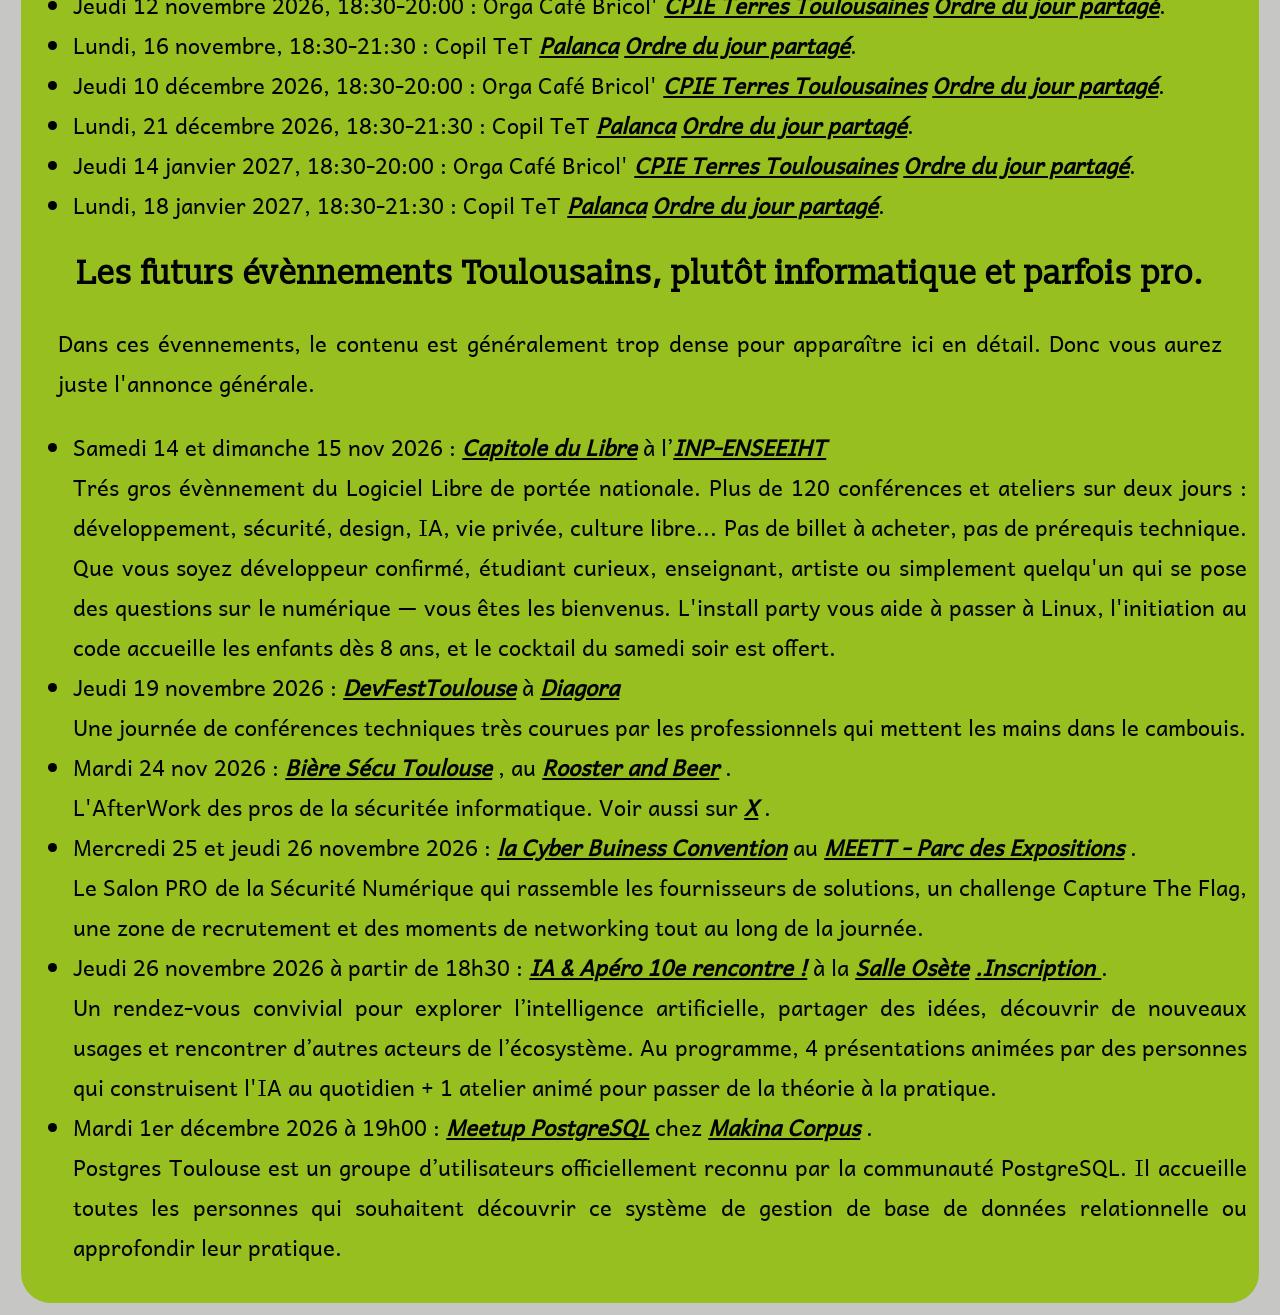
==== commit 6e92c318: "maj" ====
--- a/AgendaOrga/index.html
+++ b/AgendaOrga/index.html
@@ -103,7 +103,7 @@
 		<p>Nous recherchons des formateurs bénévoles. N'hésitez pas à nous contacter par <em><b><a href="mailto:cafebricol.toulouse@gmail.com">mail</a></b></em> sur les programmes, le public concerné, l'organisation et autres points.
 		</p>
 
-<h2>Organisation et convivialité</h2>
+<h2>Organisation et convivialité des Café Bricol'</h2>
 
 	<ul>	
 		<li>Jeudi 12 novembre 2026, 18:30-20:00 : Orga Café Bricol' <em><b><a href="https://www.google.com/maps/place/CPIE+Terre+Toulousaine/@43.623543,1.438674,17z/data=!3m1!4b1!4m6!3m5!1s0x12aebca269691929:0x7dd81f5f22476730!8m2!3d43.623543!4d1.438674!16s%2Fg%2F11h9rp7vr0?hl=fr&entry=ttu&g_ep=EgoyMDI0MTEyNC4xIKXMDSoASAFQAw%3D%3D">CPIE Terres Toulousaines</a></b></em>
@@ -129,7 +129,7 @@
 		</li>
 	</ul>
 	
-<h2>Les futurs évènnements Toulousains</h2>
+<h2>Les futurs évènnements Toulousains, plutôt informatique et parfois pro.</h2>
 	<p>Dans ces évennements, le contenu est généralement trop dense pour apparaître ici en détail. Donc vous aurez juste l'annonce générale.</p>
 	<ul>
 		<li>Samedi 14 et dimanche 15 nov 2026 : <em><b><a href="https://capitoledulibre.org/">Capitole du Libre</a></b></em>
@@ -149,37 +149,34 @@
         </li>
 		<p2>Une journée de conférences techniques très courues par les professionnels qui mettent les mains dans le cambouis. 
 		</p2>
-		
-		
-		
-		
-				<li>Mardi 24 nov 2026 : <em><b><a href="https://framadate.org/polls/98d047f49bcf0eb723a2">Bière Sécu Toulouse</a></b></em>
+		<li>Mardi 24 nov 2026 : <em><b><a href="https://framadate.org/polls/98d047f49bcf0eb723a2">Bière Sécu Toulouse</a></b></em>
 			, au <em><b><a href="https://www.roosterandbeer.fr/">Rooster and Beer</a></b></em>
         . </li>
 		<p2>L'AfterWork des pros de la sécuritée informatique. Voir aussi sur
 			<em><b><a href="https://x.com/BiereSecu">X</a></b></em> .
 		</p2>
-
-		
-		
-		
-		
-		
-		
-		
-		
-		
-		
-		
 		<li>Mercredi 25 et jeudi 26 novembre 2026 : <em><b><a href="https://cbc-convention.com/">la Cyber Buiness Convention</a></b></em>
-			à au <em><b><a href="https://www.openstreetmap.org/?mlat=43.66519&mlon=1.35473#map=16/43.66519/1.35473">MEETT - Parc des Expositions</a></b></em>
-        </li>
+			au <em><b><a href="https://www.openstreetmap.org/?mlat=43.66519&mlon=1.35473#map=16/43.66519/1.35473">MEETT - Parc des Expositions</a></b></em>
+         .</li>
 		<p2>Le Salon PRO de la Sécurité Numérique qui rassemble les fournisseurs de solutions, un challenge Capture The Flag, 
 			une zone de recrutement et des moments de networking tout au long de la journée.
 		</p2>
-		
-		
-		
+		<li>Jeudi 26 novembre 2026 à partir de 18h30 : <em><b><a href="https://www.meetup.com/fr-fr/ia-innovateurs/events/317236364/">IA & Apéro 10e rencontre !</a></b></em>
+			à la  <em><b><a href="https://www.openstreetmap.org/?mlat=43.603256&mlon=1.447130#map=19/43.603256/1.447130">Salle Osète</a></b></em>
+        <em><b><a href="https://www.helloasso.com/associations/ia-innovateurs/evenements/ia-et-apero-10e-rencontre"> .Inscription </a></b></em>.
+		</li>
+		<p2>Un rendez-vous convivial pour explorer l’intelligence artificielle, partager des idées, découvrir de nouveaux usages 
+			et rencontrer d’autres acteurs de l’écosystème. Au programme, 4 présentations animées par des personnes qui construisent 
+			l'IA au quotidien + 1 atelier animé pour passer de la théorie à la pratique.
+		</p2>
+		
+		
+		<li>Mardi 1er décembre 2026 à 19h00 : <em><b><a href="https://www.meetup.com/fr-fr/postgres-toulouse/events/316649251/">Meetup PostgreSQL</a></b></em>
+			chez  <em><b><a href="https://www.openstreetmap.org/?mlat=43.586583&mlon=1.446180#map=19/43.586583/1.446180">Makina Corpus</a></b></em>
+         .</li>
+		<p2>Postgres Toulouse est un groupe d’utilisateurs officiellement reconnu par la communauté PostgreSQL. Il accueille toutes les personnes 
+			qui souhaitent découvrir ce système de gestion de base de données relationnelle ou approfondir leur pratique.
+		</p2>
 		
 		
 		
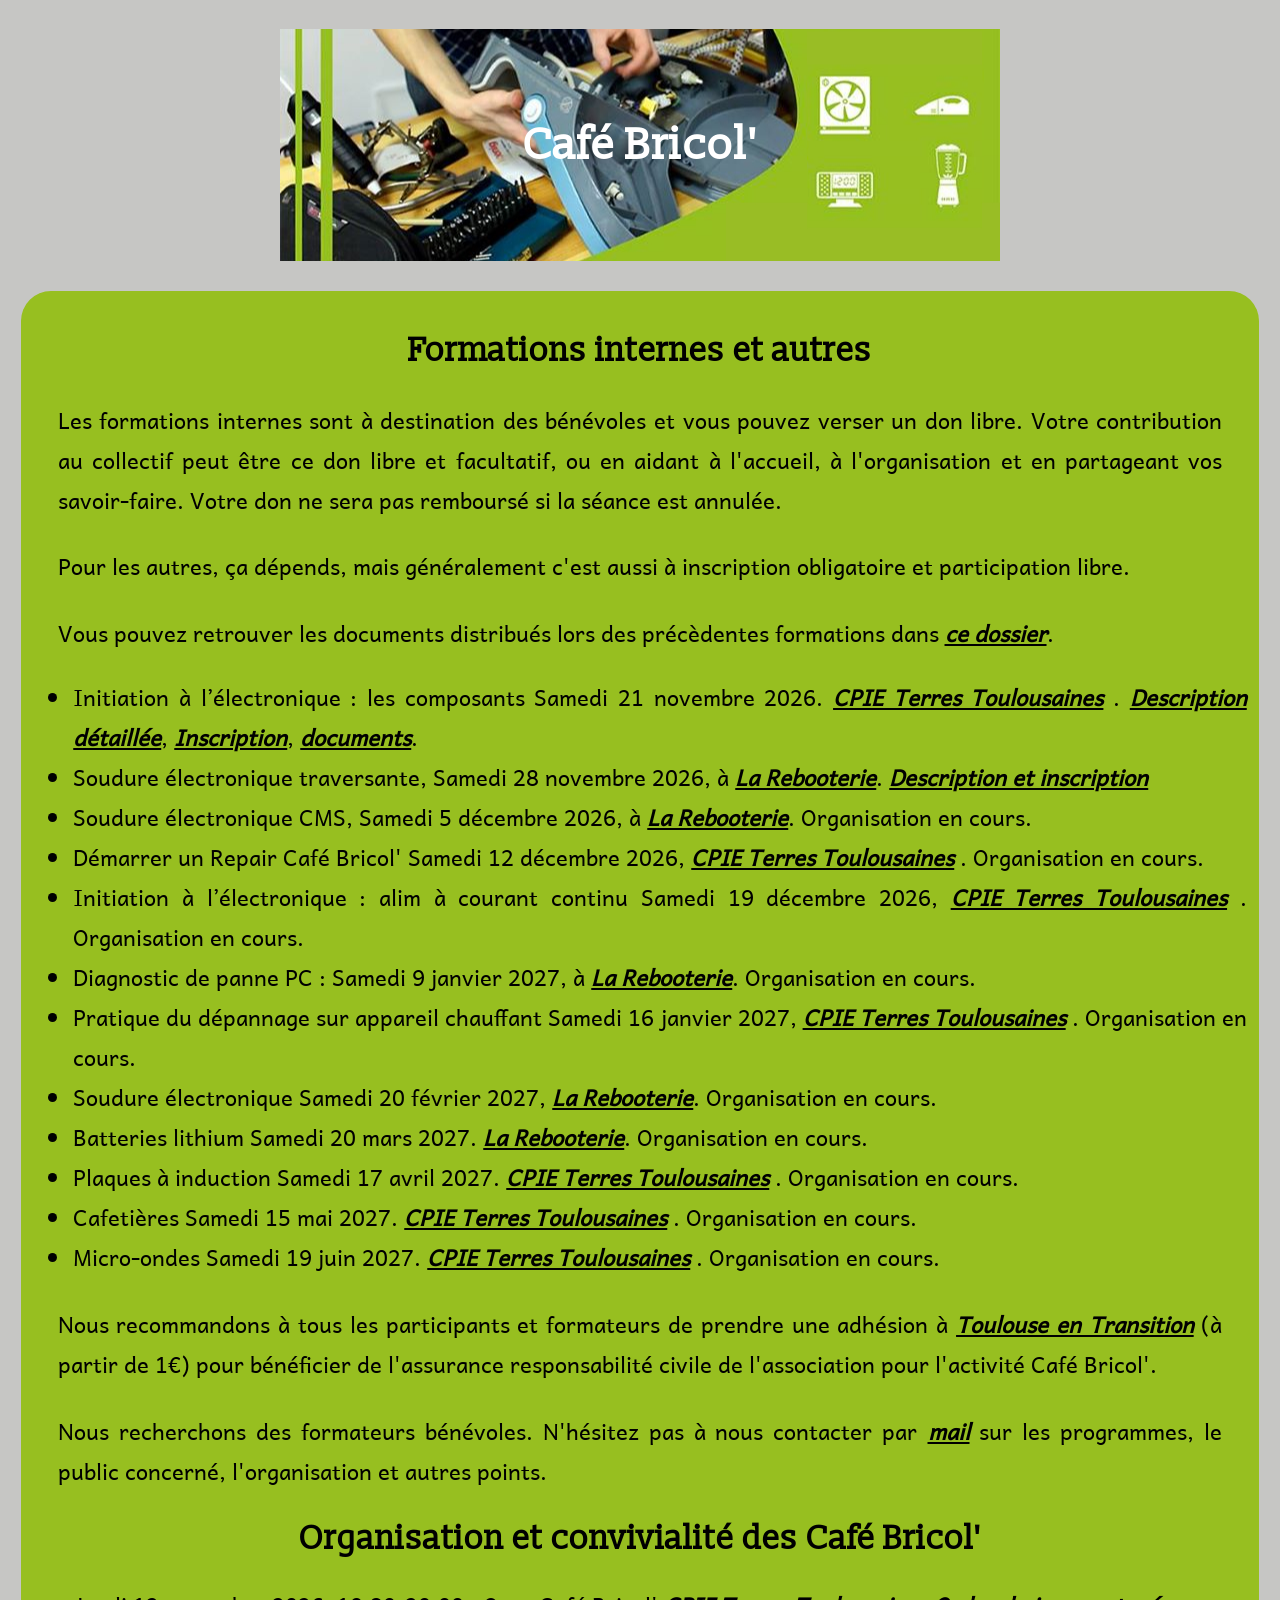
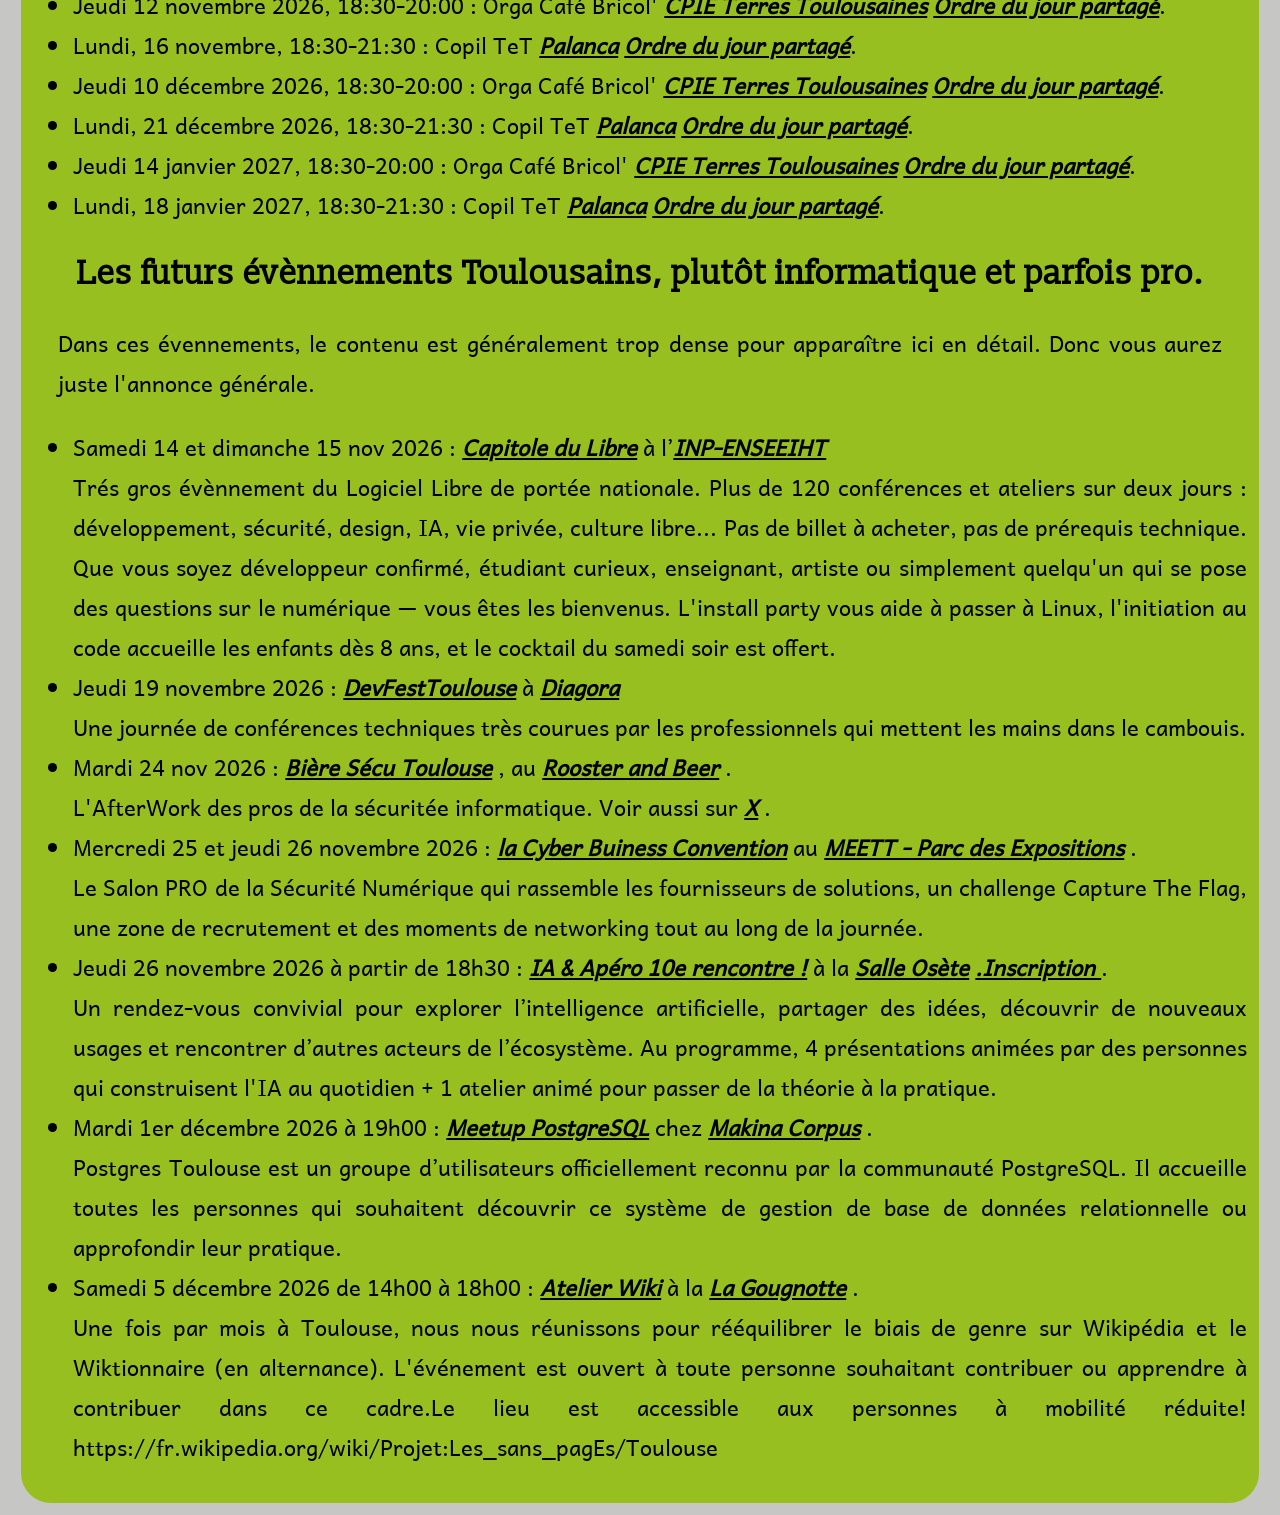
==== commit 2f6b40ad: "maj" ====
--- a/AgendaOrga/index.html
+++ b/AgendaOrga/index.html
@@ -169,15 +169,21 @@
 			et rencontrer d’autres acteurs de l’écosystème. Au programme, 4 présentations animées par des personnes qui construisent 
 			l'IA au quotidien + 1 atelier animé pour passer de la théorie à la pratique.
 		</p2>
-		
-		
 		<li>Mardi 1er décembre 2026 à 19h00 : <em><b><a href="https://www.meetup.com/fr-fr/postgres-toulouse/events/316649251/">Meetup PostgreSQL</a></b></em>
 			chez  <em><b><a href="https://www.openstreetmap.org/?mlat=43.586583&mlon=1.446180#map=19/43.586583/1.446180">Makina Corpus</a></b></em>
          .</li>
 		<p2>Postgres Toulouse est un groupe d’utilisateurs officiellement reconnu par la communauté PostgreSQL. Il accueille toutes les personnes 
 			qui souhaitent découvrir ce système de gestion de base de données relationnelle ou approfondir leur pratique.
 		</p2>
-		
+		<li>Samedi 5 décembre 2026 de 14h00 à 18h00 : <em><b><a href="https://www.agendadulibre.org/events/36544">Atelier Wiki</a></b></em>
+			 à la <em><b><a href="https://www.openstreetmap.org/?mlat=43.597491&mlon=1.428604#map=19/43.597491/1.428604">La Gougnotte</a></b></em>
+         .</li>
+		<p2>Une fois par mois à Toulouse, nous nous réunissons pour rééquilibrer le biais de genre sur Wikipédia 
+			et le Wiktionnaire (en alternance). L'événement est ouvert à toute personne souhaitant contribuer ou apprendre
+			à contribuer dans ce cadre.Le lieu est accessible aux personnes à mobilité réduite! 
+			https://fr.wikipedia.org/wiki/Projet:Les_sans_pagEs/Toulouse 
+		</p2>
+
 		
 		
 		
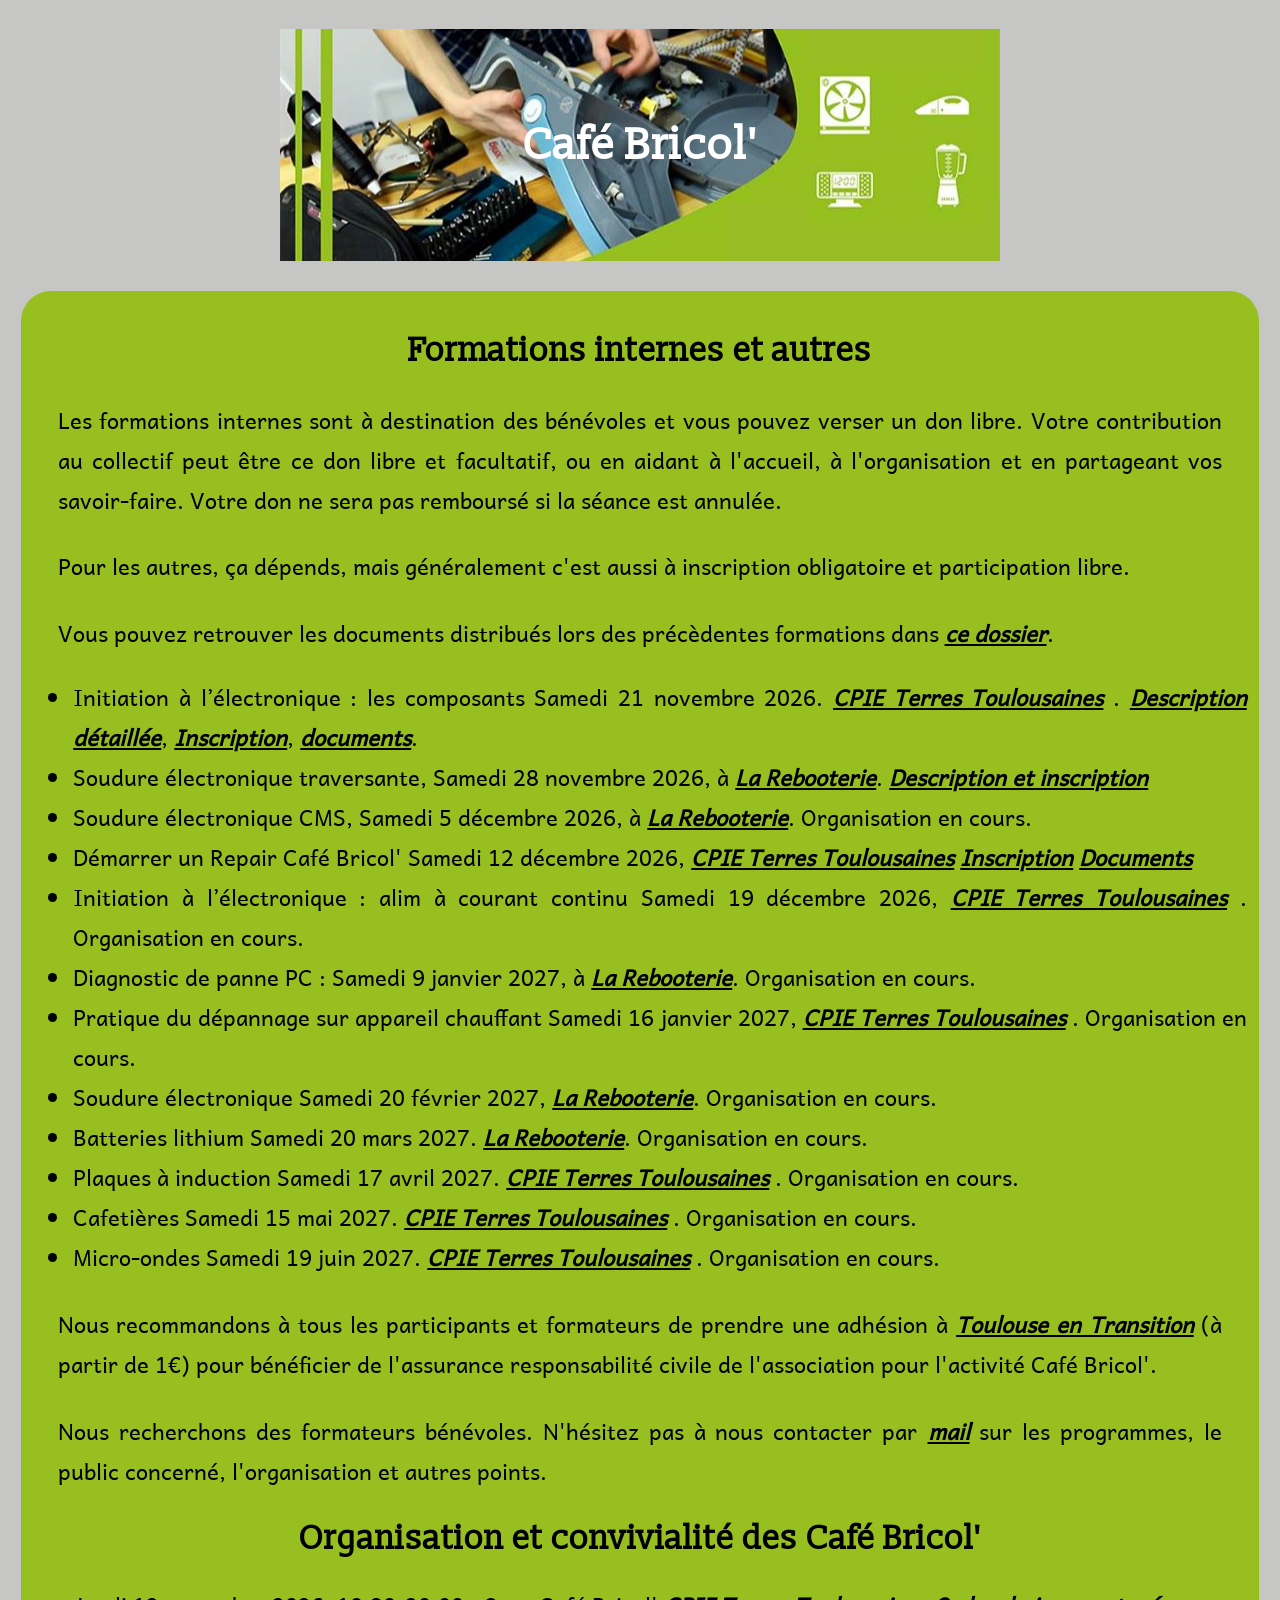
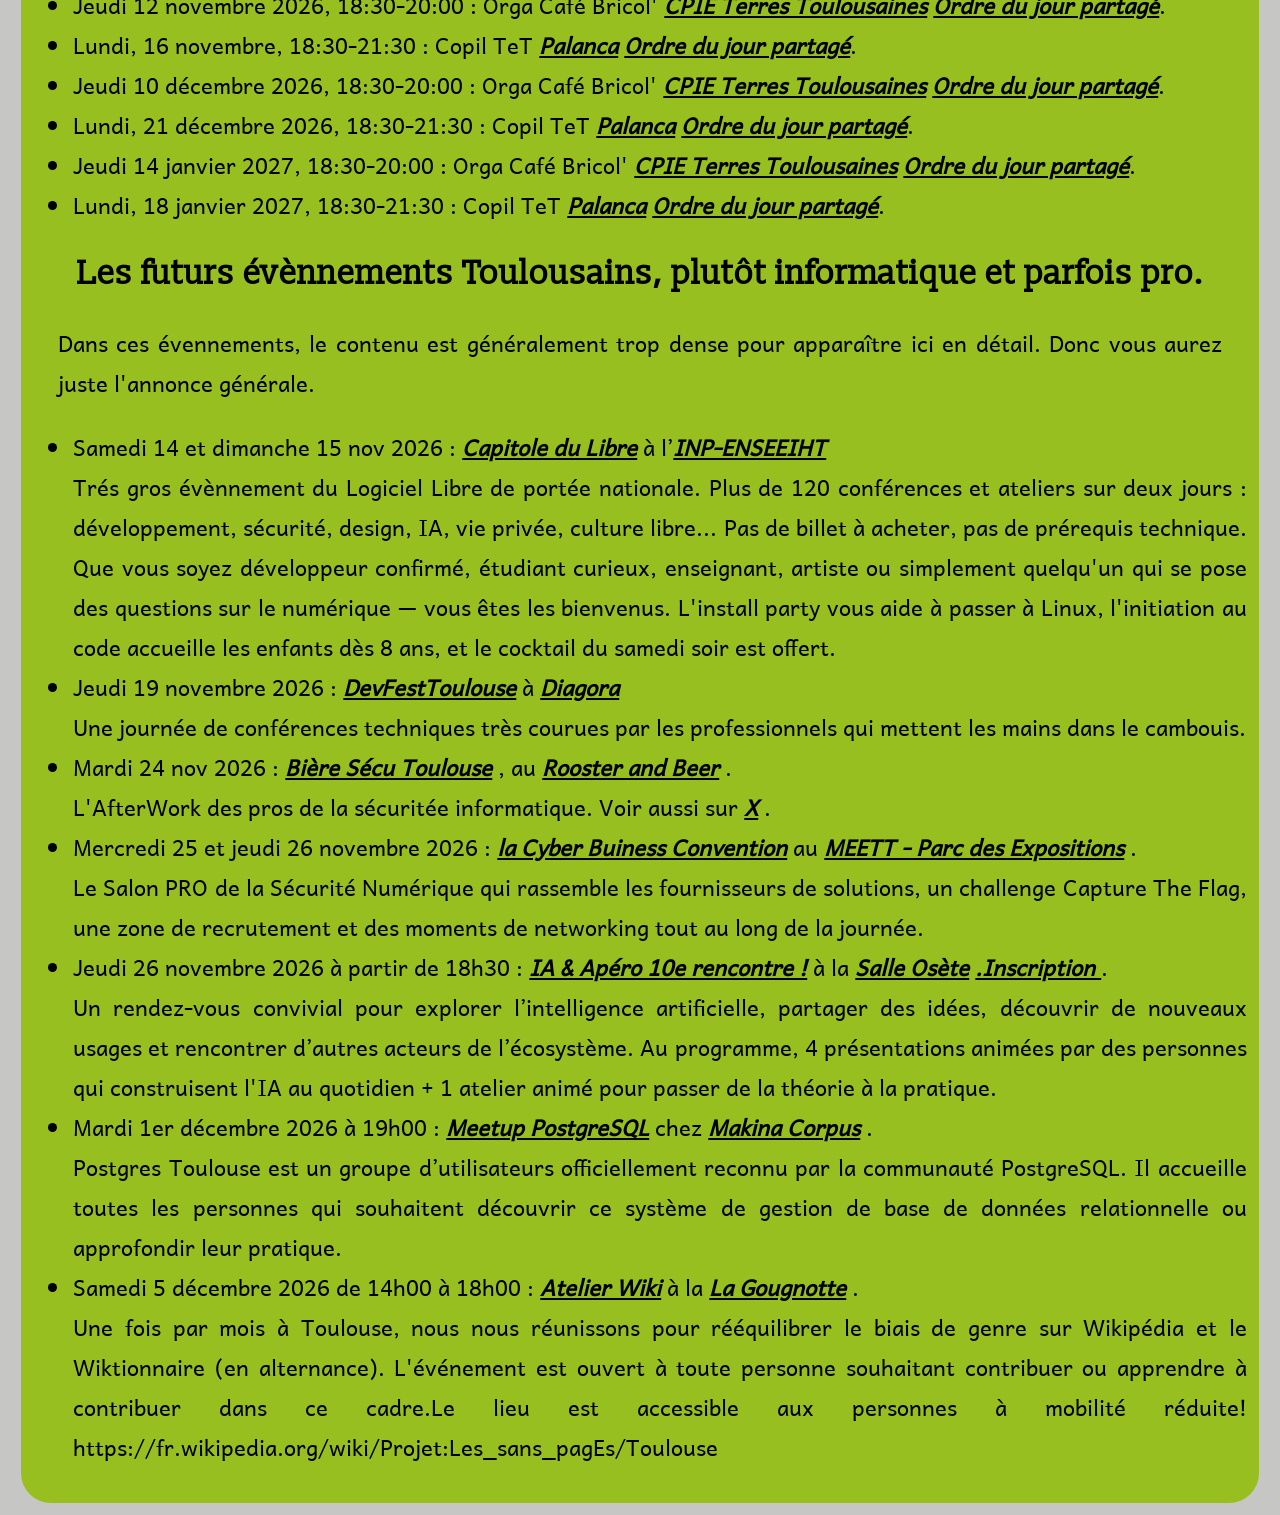
==== commit bea78072: "Add files via upload" ====
--- a/AgendaOrga/index.html
+++ b/AgendaOrga/index.html
@@ -46,7 +46,9 @@
 		</li>
 		<li> Démarrer un Repair Café Bricol' Samedi 12 décembre 2026, 
 			<em><b><a href="https://www.google.com/maps/place/CPIE+Terre+Toulousaine/@43.623543,1.438674,17z/data=!3m1!4b1!4m6!3m5!1s0x12aebca269691929:0x7dd81f5f22476730!8m2!3d43.623543!4d1.438674!16s%2Fg%2F11h9rp7vr0?hl=fr&entry=ttu&g_ep=EgoyMDI0MTEyNC4xIKXMDSoASAFQAw%3D%3D">CPIE Terres Toulousaines</a></b></em>
-			. Organisation en cours. 
+			<em><b><a href="https://www.helloasso.com/associations/toulouse-en-transition/evenements/formation-demarrer-un-repair-cafe-bricol-2026-12-2ref=">Inscription</a></b></em>
+			<em><b><a href="https://cloud.le-pic.org/s/KmyyT74ozFokoBX">Documents</a></b></em>
+	
 		</li>
 		<li> Initiation à l’électronique : alim à courant continu Samedi 19 décembre 2026, 
 			 <em><b><a href="https://www.google.com/maps/place/CPIE+Terre+Toulousaine/@43.623543,1.438674,17z/data=!3m1!4b1!4m6!3m5!1s0x12aebca269691929:0x7dd81f5f22476730!8m2!3d43.623543!4d1.438674!16s%2Fg%2F11h9rp7vr0?hl=fr&entry=ttu&g_ep=EgoyMDI0MTEyNC4xIKXMDSoASAFQAw%3D%3D">CPIE Terres Toulousaines</a></b></em>
